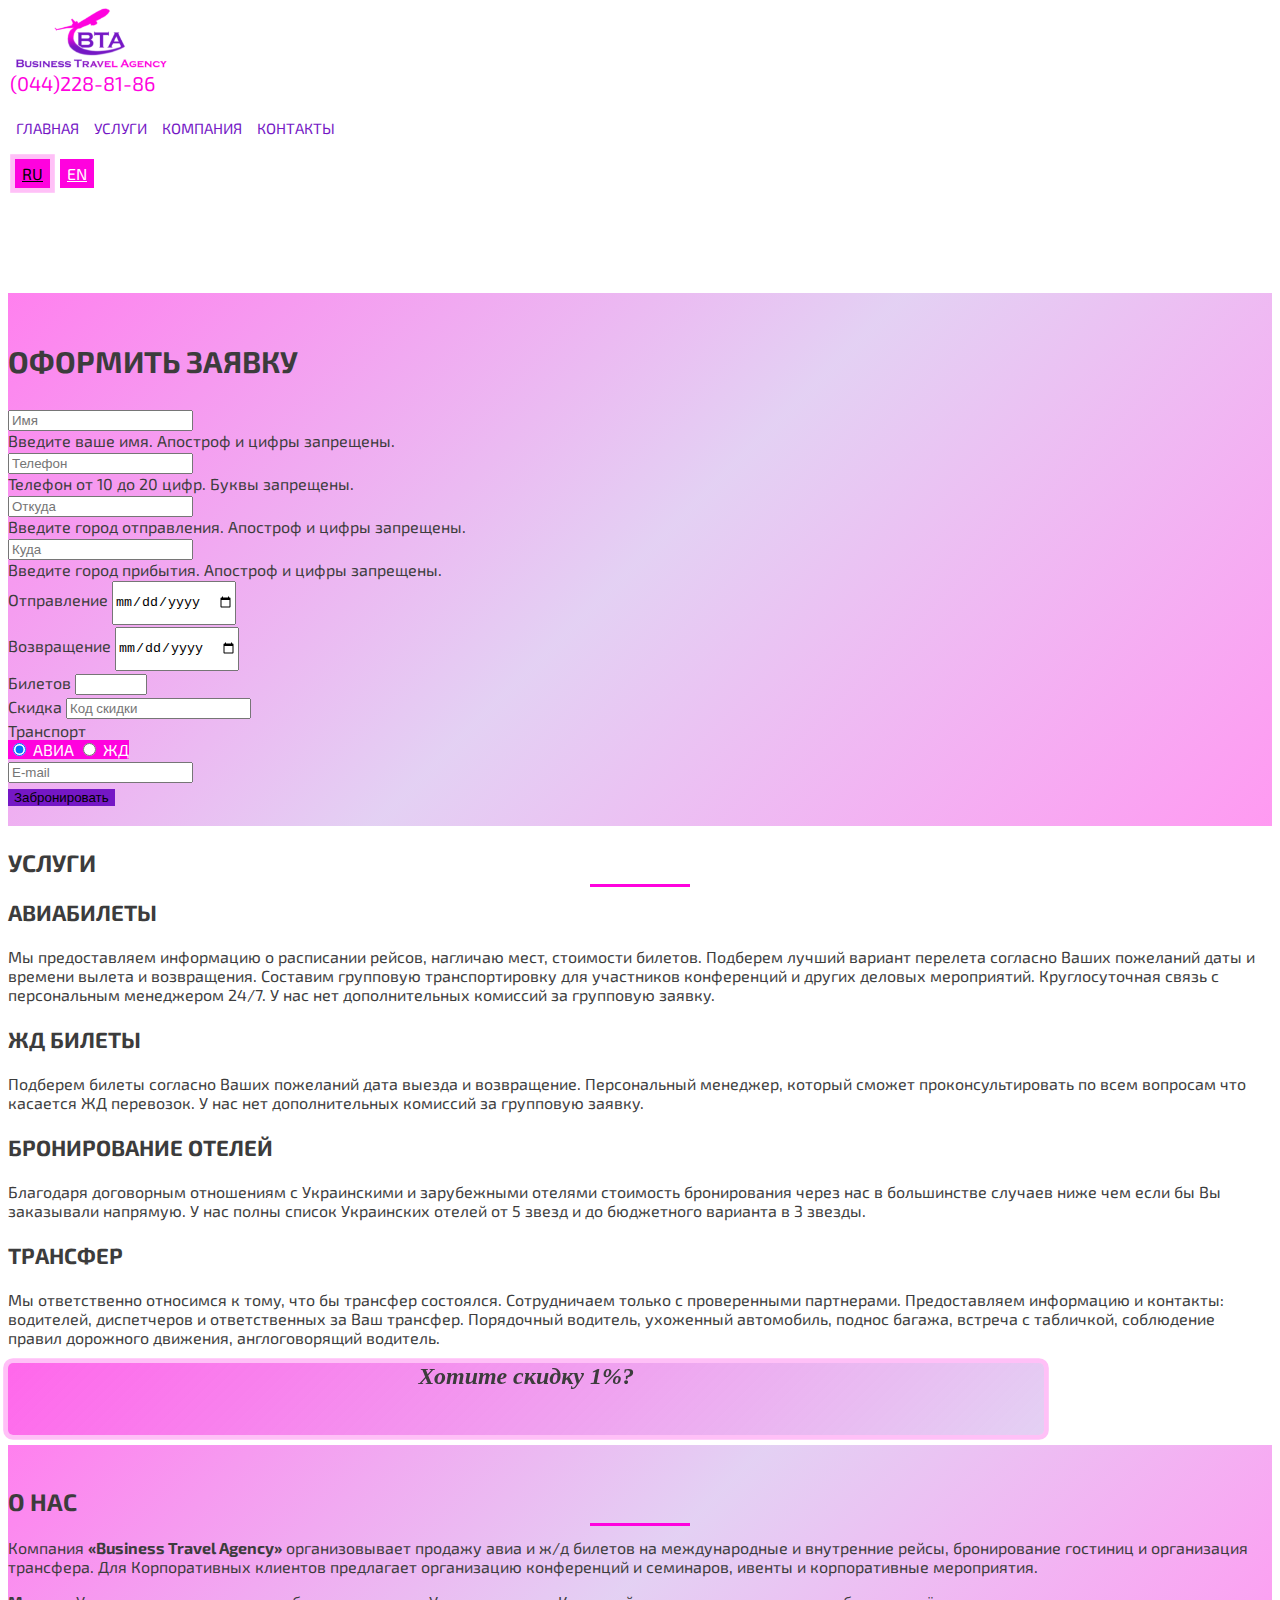
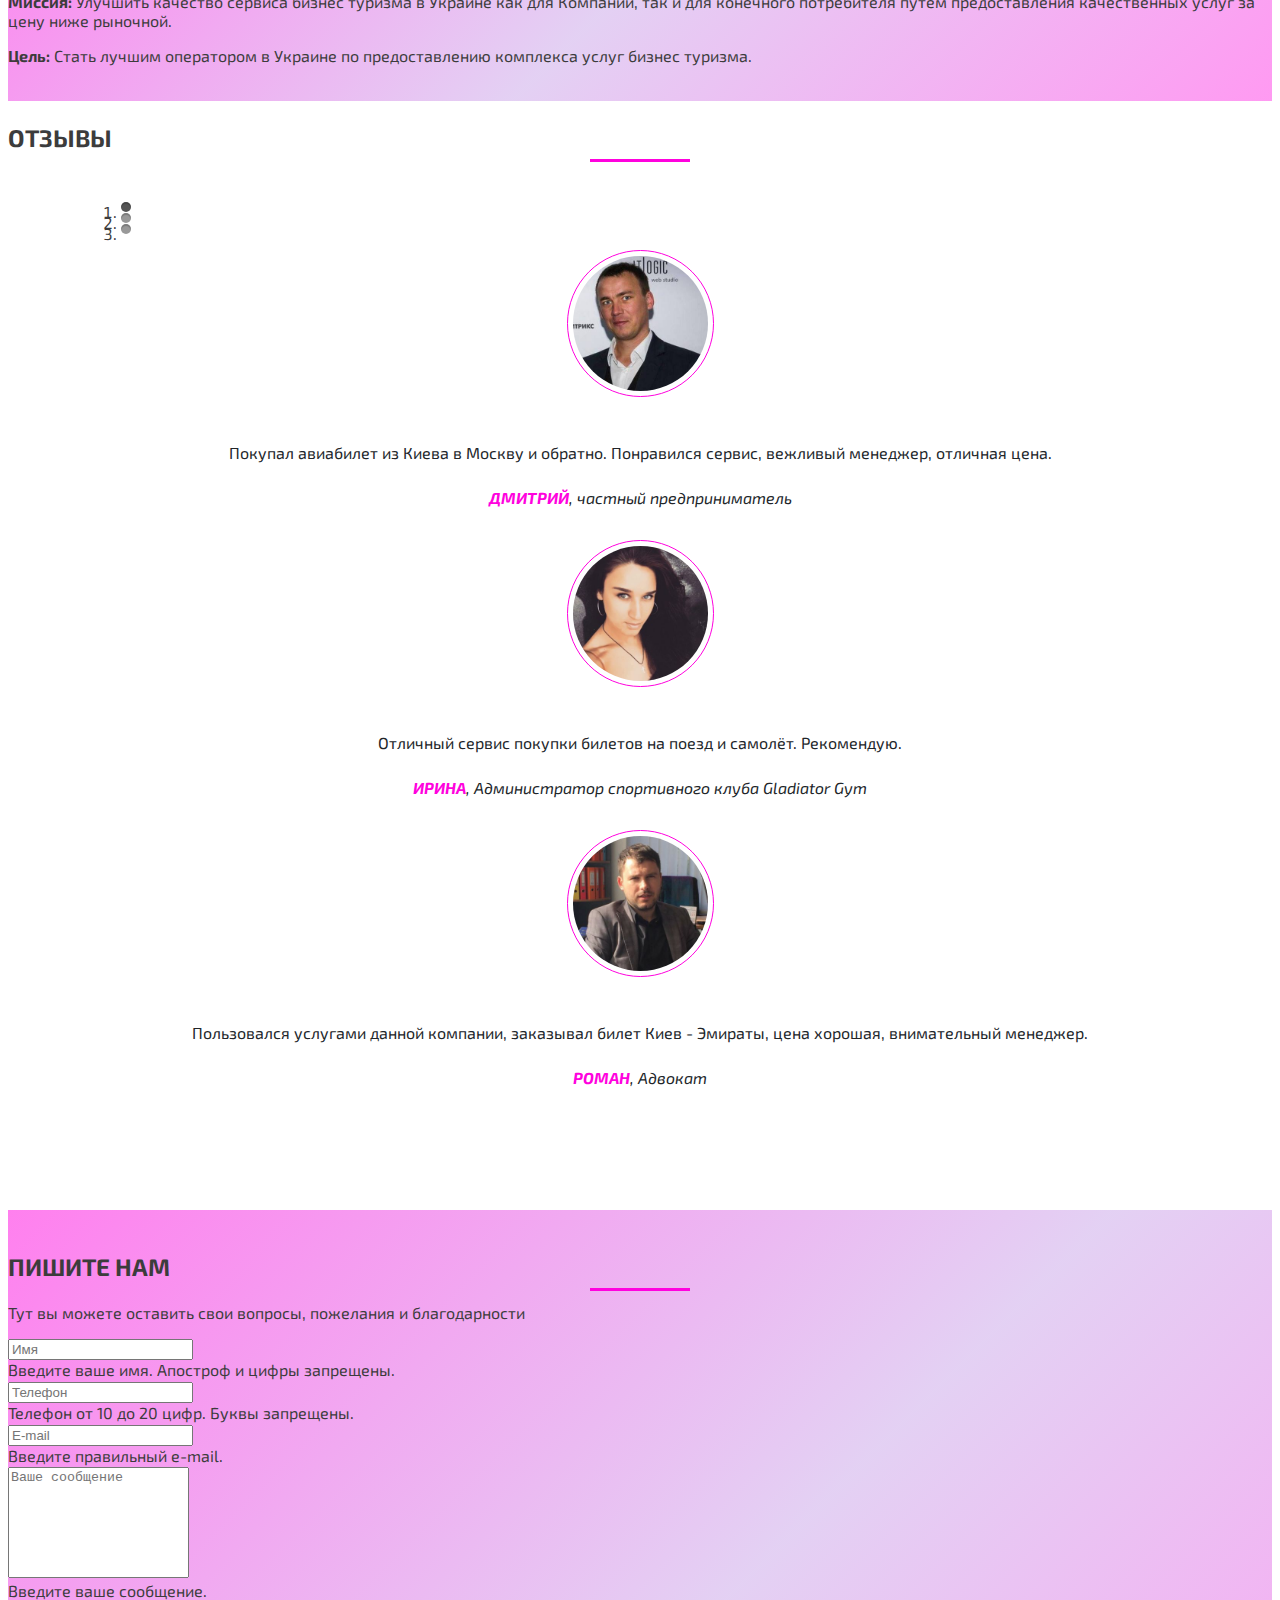
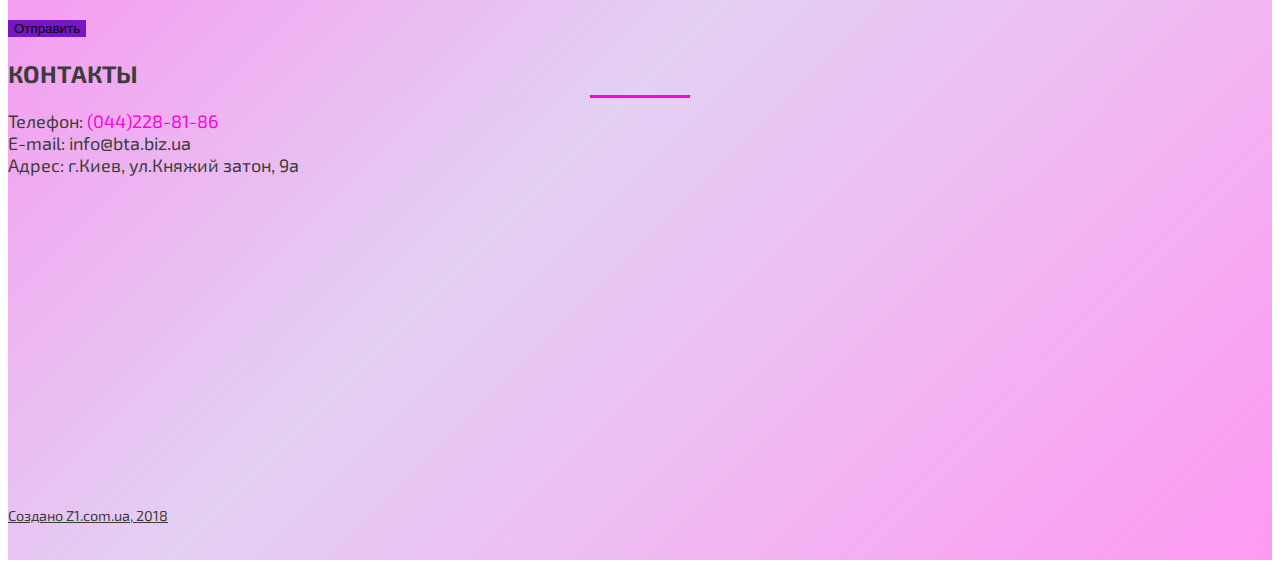
==== index.html @ 416b49e4 "initial commit" ====
<!doctype html>
<html lang="ru">

<head>
    <!-- Global site tag (gtag.js) - Google Analytics -->
    <script async src="https://www.googletagmanager.com/gtag/js?id=UA-122661130-1"></script>
    <script>
    window.dataLayer = window.dataLayer || [];

    function gtag() { dataLayer.push(arguments); }
    gtag('js', new Date());
    ga('require', 'displayfeatures');
    gtag('config', 'UA-122661130-1');
    </script>
    <!-- Required meta tags -->
    <meta charset="utf-8">
    <meta name="viewport" content="width=device-width, initial-scale=1, shrink-to-fit=no">
    <meta name="description" content="Заказ авиабылетов, ждбилеты, бизнес туризм">
    <meta name="keywords" content="билет, авиабилет, ждбилет, авиаперевозки, купить билет, билет поезд, бизнес тревел, business travel, бизнес туризм, business tourism">
    <meta name="author" content="Kordun Yuriy">
    <!-- Bootstrap CSS -->
    <link rel="stylesheet" href="https://stackpath.bootstrapcdn.com/bootstrap/4.1.1/css/bootstrap.min.css" integrity="sha384-WskhaSGFgHYWDcbwN70/dfYBj47jz9qbsMId/iRN3ewGhXQFZCSftd1LZCfmhktB" crossorigin="anonymous">
    <link rel="stylesheet" href="css/style.css">
    <title>Business Travel Agency</title>
    <!--font-awesome free CDN-->
    <link rel="stylesheet" href="https://use.fontawesome.com/releases/v5.1.0/css/all.css" integrity="sha384-lKuwvrZot6UHsBSfcMvOkWwlCMgc0TaWr+30HWe3a4ltaBwTZhyTEggF5tJv8tbt" crossorigin="anonymous">
</head>

<body>
    <nav class="navbar fixed-top navbar-expand-lg navbar-light">
        <div>
            <a class="navbar-brand" href="#"><img src="img/logotype.png" height="60" alt="BTA logo"></a>
        </div>
         <!-- <div class="d-none d-md-block d-lg-block"> -->  <!-- отображение только на больших и средних экранах -->
            <div class="header_telephone">
            <a href="tel:044-228-8186">(044)228-81-86</a>
        </div>
        <div class="collapse navbar-collapse justify-content-end" id="navbarNav">
            <menu class="menu cf">
                <li><a href="#">Главная</a></li>
                <li><a href="#features">Услуги</a></li>
                <li><a href="#aboutus">Компания</a>
                    <ul class="submenu">
                        <li><a href="#aboutus">О нас</a></li>
                        <li><a href="#testimonials">Отзывы</a></li>
                        <!--  <li><a href="#partners">Партнеры</a></li> -->
                        <li><a href="doc/bta_dogovor.pdf" target="_b">Договор</a></li>
                    </ul>
                </li>
                <li><a href="#contacts">Контакты</a></li>
            </menu>
        </div>
        <div class="language_box">
            <a class="btn language_button active" href="#">RU</a>
            <a class="btn language_button" href="en/index.html">EN</a>
        </div>
        <div>
            <button class="navbar-toggler" type="button" data-toggle="collapse" data-target="#navbarNav" aria-controls="navbarNav" aria-expanded="false" aria-label="Toggle navigation">
                <span class="navbar-toggler-icon"></span>
            </button>
        </div>
    </nav>
    <section id="undermenuplace">
    </section>
    <section id="order">
        <div class="container-fluid">
            <div class="row justify-content-center">
                <div class="col-lg-10 col-md-11 col-sm-12">
                    <h1 class="text-center">Оформить заявку</h1>
                </div>
            </div>
            <div class="row justify-content-center">
                <div class="col-md-5 col-sm-8 col-9">
                    <form id="formorder" action="/send_order.php" method="post" class="needs-validation" novalidate>
                        <div class="form-row justify-content-between">
                            <div class="form-group col-sm-6">
                                <input type="text" class="form-control" id="username" name="username" placeholder="Имя" pattern="^[a-zA-Zа-яґєіїёА-ЯЄІЇЁ\s()-]{3,35}" required>
                                <div class="invalid-feedback">
                                    Введите ваше имя. Апостроф и цифры запрещены.
                                </div>
                                <!-- Украинские,русские,английские большие и маленькие буквы, символ пробела, скобки, дефис, всего от 3-х до 35 символов. Апостроф и цифры запрещены. -->
                            </div>
                            <div class="form-group col-sm-6">
                                <input type="tel" class="form-control" id="usertelephone" name="usertelephone" placeholder="Телефон" pattern="^[0-9-+()\s]{10,20}" required>
                                <div class="invalid-feedback">
                                    Телефон от 10 до 20 цифр. Буквы запрещены.
                                </div>
                                <!-- цифры,символ пюс, дефис,скобки, пробел, всего от 10-х до 20 символов. Буквы и другие символы запрещены. 
                                        Пример граничной валидности:+ (380) 63-767-88-99 (всего 20 символов) -->
                            </div>
                        </div>
                        <div class="form-row justify-content-center">
                            <div class="form-group col-sm-6">
                                <input type="text" class="form-control" id="userfromplace" name="userfromplace" placeholder="Откуда" pattern="^[a-zA-Zа-яґєіїёА-ЯЄІЇЁ\s()-]{3,35}" required>
                                <div class="invalid-feedback">
                                    Введите город отправления. Апостроф и цифры запрещены.
                                </div>
                                <!-- Украинские,русские,английские большие и маленькие буквы, символ пробела, скобки, дефис, всего от 3-х до 35 символов. Апостроф и цифры запрещены. -->
                            </div>
                            <div class="form-group col-sm-6">
                                <input type="text" class="form-control" id="usertoplace" name="usertoplace" placeholder="Куда" pattern="^[a-zA-Zа-яґєіїёА-ЯЄІЇЁ\s()-]{3,35}" required>
                                <div class="invalid-feedback">
                                    Введите город прибытия. Апостроф и цифры запрещены.
                                </div>
                                <!-- Украинские,русские,английские большие и маленькие буквы, символ пробела, скобки, дефис, всего от 3-х до 35 символов. Апостроф и цифры запрещены. -->
                            </div>
                        </div>
                        <div class="form-row justify-content-center">
                            <div class="form-group col-sm-6">
                                <label for="departuredate">Отправление</label>
                                <input type="date" class="form-control" id="departuredate" name="departuredate" min="2018-07-01">
                            </div>
                            <div class="form-group col-sm-6">
                                <label for="returndate">Возвращение</label>
                                <input type="date" class="form-control" id="returndate" name="returndate" min="2018-07-01">
                            </div>
                        </div>
                        <div class="form-row">
                            <div class="form-group col-sm-2">
                                <label for="ticketsquantity">Билетов</label>
                                <input type="number" class="form-control" id="ticketsquantity" name="ticketsquantity" min="1" max="99">
                            </div>
                            <div class="form-group col-sm-4">
                                <label for="discountcode">Скидка</label>
                                <input type="text" class="form-control" id="discountcode" name="discountcode" placeholder="Код скидки">
                            </div>
                            <div class="form-group col-sm-4">
                                <label for="transportRadios">Транспорт</label>
                                <div class="btn-group btn-group-toggle" data-toggle="buttons">
                                    <label class="btn avia_button">
                                        <input class="form-check-input" type="radio" name="transportRadios" id="transportRadios1" value="Авиа" checked>
                                        <i class="fa fa-plane"></i> АВИА
                                    </label>
                                    <label class="btn train_button">
                                        <input class="form-check-input" type="radio" name="transportRadios" id="transportRadios2" value="ЖД">
                                        <i class="fa fa-train"></i> ЖД
                                    </label>
                                </div>
                            </div>
                        </div>
                        <div class="form-row justify-content-center">
                            <div class="form-group col-sm-6">
                                <input type="email" class="form-control" id="useremail" name="useremail" placeholder="E-mail">
                            </div>
                            <div class="form-group col-sm-6">
                            </div>
                        </div>
                        <div class="form-row justify-content-center">
                            <button type="submit" class="btn btn-primary btn-lg bta_button order_button">Забронировать</button>
                        </div>
                    </form>
                </div>
            </div>
        </div>
    </section>
    <section class="features">
        <div class="destination" id="features"></div>
        <div class="container-fluid">
            <div class="row">
                <div class="col">
                    <h2 class="text-center">Услуги</h2></div>
            </div>
            <div class="row justify-content-center text-justify">
                <div class="col-lg-5 col-md-6 col-sm-12">
                    <h3 class="text-center"><i class="fas fa-plane"></i> Авиабилеты</h3>
                    <p>Мы предоставляем информацию о расписании рейсов, нагличаю мест, стоимости билетов. Подберем лучший вариант перелета согласно Ваших пожеланий даты и времени вылета и возвращения. Составим групповую транспортировку для участников конференций и других деловых мероприятий. Круглосуточная связь с персональным менеджером 24/7. У нас нет дополнительных комиссий за групповую заявку.
                    </p>
                </div>
                <div class="col-lg-5 col-md-6 col-sm-12">
                    <h3 class="text-center"> <i class="fas fa-train"></i> ЖД билеты</h3>
                    <p>Подберем билеты согласно Ваших пожеланий дата выезда и возвращение. Персональный менеджер, который сможет проконсультировать по всем вопросам что касается ЖД перевозок. У нас нет дополнительных комиссий за групповую заявку.
                    </p>
                </div>
                <div class="col-lg-5 col-md-6 col-sm-12">
                    <h3 class="text-center"><i class="fas fa-hotel"></i> Бронирование отелей</h3>
                    <p>Благодаря договорным отношениям с Украинскими и зарубежными отелями стоимость бронирования через нас в большинстве случаев ниже чем если бы Вы заказывали напрямую. У нас полны список Украинских отелей от 5 звезд и до бюджетного варианта в 3 звезды.
                    </p>
                </div>
                <div class="col-lg-5 col-md-6 col-sm-12">
                    <h3 class="text-center"><i class="fas fa-car"></i> Трансфер</h3>
                    <p>Мы ответственно относимся к тому, что бы трансфер состоялся. Сотрудничаем только с проверенными партнерами. Предоставляем информацию и контакты: водителей, диспетчеров и ответственных за Ваш трансфер. Порядочный водитель, ухоженный автомобиль, поднос багажа, встреча с табличкой, соблюдение правил дорожного движения, англоговорящий водитель.
                    </p>
                </div>
            </div>
        </div>
    </section>
    <section class="container-fluid discount">
        <div class="row justify-content-center">
            <div class="flip-container" ontouchstart="this.classList.toggle('hover');">
                <div class="flipper">
                    <div class="front">
                        <div>Хотите скидку 1%?</div>
                    </div>
                    <div class="back">
                        <div>Введите код Rg8\D@otS14</div>
                    </div>
                    <div class="clear"></div>
                </div>
            </div>
        </div>
    </section>
    <section class="aboutus">
        <div class="destination" id="aboutus"></div>
        <div class="container-fluid">
            <div class="row">
                <div class="col">
                    <h2 class="text-center">О нас</h2></div>
            </div>
            <div class="row justify-content-center text-justify">
                <div class="col-sm-11">
                    <p>Компания <strong>«Business Travel Agency»</strong> организовывает продажу авиа и ж/д билетов на международные и внутренние рейсы, бронирование гостиниц и организация трансфера. Для Корпоративных клиентов предлагает организацию конференций и семинаров, ивенты и корпоративные мероприятия.</p>
                    <p><strong>Миссия:</strong> Улучшить качество сервиса бизнес туризма в Украине как для Компаний, так и для конечного потребителя путём предоставления качественных услуг за цену ниже рыночной.</p>
                    <p><strong>Цель:</strong> Стать лучшим оператором в Украине по предоставлению комплекса услуг бизнес туризма.</p>
                </div>
            </div>
        </div>
    </section>
    <section class="testimonials">
        <div class="destination" id="testimonials"></div>
        <div class="container-fluid">
            <div class="row">
                <div class="col-md-8 col-center m-auto">
                    <h2 class="text-center">Отзывы</h2>
                    <div id="myCarousel" class="carousel slide" data-ride="carousel">
                        <!-- Carousel indicators -->
                        <ol class="carousel-indicators">
                            <li data-target="#myCarousel" data-slide-to="0" class="active"></li>
                            <li data-target="#myCarousel" data-slide-to="1"></li>
                            <li data-target="#myCarousel" data-slide-to="2"></li>
                        </ol>
                        <!-- Wrapper for carousel items -->
                        <div class="carousel-inner">
                            <div class="item carousel-item active">
                                <div class="img-box"><img src="img/client1.jpg" alt=""></div>
                                <p class="testimonial">Покупал авиабилет из Киева в Москву и обратно. Понравился сервис, вежливый менеджер, отличная цена.</p>
                                <p class="overview"><b>Дмитрий</b>, частный предприниматель</p>
                            </div>
                            <div class="item carousel-item">
                                <div class="img-box"><img src="img/client2.jpg" alt=""></div>
                                <p class="testimonial">Отличный сервис покупки билетов на поезд и самолёт. Рекомендую.</p>
                                <p class="overview"><b>Ирина</b>, Администратор спортивного клуба Gladiator Gym</p>
                            </div>
                            <div class="item carousel-item">
                                <div class="img-box"><img src="img/client3.jpg" alt=""></div>
                                <p class="testimonial">Пользовался услугами данной компании, заказывал билет Киев - Эмираты, цена хорошая, внимательный менеджер.</p>
                                <p class="overview"><b>Роман</b>, Адвокат</p>
                            </div>
                        </div>
                        <!-- Carousel controls -->
                        <a class="carousel-control left carousel-control-prev" href="#myCarousel" data-slide="prev">
                    <i class="fa fa-angle-left"></i>
                </a>
                        <a class="carousel-control right carousel-control-next" href="#myCarousel" data-slide="next">
                    <i class="fa fa-angle-right"></i>
                </a>
                    </div>
                </div>
            </div>
        </div>
    </section>
    <section class="partners">
        <div class="destination" id="partners"></div>
        <div class="container-fluid">
            <div class="row">
                <div class="col">
                    <!--<h2 class="text-center">Наши партнеры</h2></div>
            </div>
            <div class="row justify-content-center">
                <div class="col-sm-3 col-6 partners_item">
                    <a href="#"><img class="mx-auto d-block" src="img/logotype.png" height="60" alt="BTA logo"></a>
                </div>
                <div class="col-sm-3 col-6 partners_item">
                    <a href="#"><img class="mx-auto d-block" src="img/logotype.png" height="60" alt="BTA logo"></a>
                </div>
                <div class="col-sm-3 col-6 partners_item">
                    <a href="#"><img class="mx-auto d-block" src="img/logotype.png" height="60" alt="BTA logo"></a>
                </div>
                <div class="col-sm-3 col-6 partners_item">
                    <a href="#"><img class="mx-auto d-block" src="img/logotype.png" height="60" alt="BTA logo"></a>
                </div>-->
                </div>
            </div>
    </section>
    <section class="contacts">
        <div class="destination" id="contacts"></div>
        <div class="container-fluid">
            <div class="row">
                <div class="col-md-6 text-center">
                    <h2>Пишите нам</h2>
                    <p>Тут вы можете оставить свои вопросы, пожелания и благодарности</p>
                    <form id="formblabla" action="/send_blabla.php" method="post" class="needs-validation" novalidate>
                        <div class="form-row justify-content-center">
                            <div class="form-group col-sm-8">
                                <!-- <label for="usernameblabla">Ваше имя</label> -->
                                <input type="text" class="form-control" id="usernameblabla" name="usernameblabla" placeholder="Имя" pattern="^[a-zA-Zа-яґєіїёА-ЯЄІЇЁ\s()-]{3,35}" required>
                                <div class="invalid-feedback">
                                    Введите ваше имя. Апостроф и цифры запрещены.
                                </div>
                                <!-- Украинские,русские,английские большие и маленькие буквы, символ пробела, скобки, дефис, всего от 3-х до 35 символов. Апостроф и цифры запрещены. -->
                            </div>
                            <div class="form-group col-sm-8">
                                <!-- <label for="usertelephone">Телефон</label> -->
                                <input type="tel" class="form-control" id="usertelblabla" name="usertelblabla" placeholder="Телефон" pattern="^[0-9-+()\s]{10,20}" required>
                                <div class="invalid-feedback">
                                    Телефон от 10 до 20 цифр. Буквы запрещены.
                                </div>
                                <!-- цифры,символ пюс, дефис,скобки, пробел, всего от 10-х до 20 символов. Буквы и другие символы запрещены. 
                                        Пример граничной валидности:+ (380) 63-767-88-99 (всего 20 символов) -->
                            </div>
                            <div class="form-group col-sm-8">
                                <input type="email" class="form-control" id="useremailblabla" name="useremailblabla" placeholder="E-mail" required>
                                <div class="invalid-feedback">
                                    Введите правильный e-mail.
                                </div>
                            </div>
                            <div class="form-group col-sm-8">
                                <div class="form-row justify-content-center">
                                    <textarea class="form-control" name="textblabla" id="textblabla" rows="7" maxlength="1000" placeholder="Ваше сообщение" required></textarea>
                                    <div class="invalid-feedback">
                                        Введите ваше сообщение.
                                    </div>
                                </div>
                            </div>
                        </div>
                        <div class="form-row justify-content-center">
                            <button type="submit" class="btn btn-primary btn-lg bta_button button_blabla">Отправить</button>
                        </div>
                    </form>
                </div>
                <div class="col-md-6">
                    <h2 class="text-center">Контакты</h2>
                    <div class="row">
                        <div class="col-sm-11 contact_block">
                            <p><i class="fas fa-phone"></i> Телефон: <a href="tel:044-228-8186">(044)228-81-86</a></p>
                            <p><i class="fas fa-envelope"></i> E-mail: info@bta.biz.ua</p>
                            <p><i class="fas fa-map-marker-alt"></i> Адрес: г.Киев, ул.Княжий затон, 9а</p>
                        </div>
                        <div class="col-sm-11 social_block">
                            <a href="https://www.facebook.com/groups/1965556380121019/" target="_b">
                                    <i class="fab fa-facebook-square fa-lg"></i></a>
                            <a href="https://twitter.com/BTA_biz_ua" target="_b">
                                    <i class="fab fa-twitter fa-lg"></i></a>
                            <a href="https://vk.com" target="_b">
                                    <i class="fab fa-vk fa-lg"></i></a>
                            <a href="https://www.instagram.com/businesstravelagency_ua/" target="_b">
                                    <i class="fab fa-instagram fa-lg"></i></a>
                            <a href="https://www.linkedin.com/company/business-travel-agency-ua/" target="_b">
                                    <i class="fab fa-linkedin fa-lg"></i></a>
                        </div>
                    </div>
                    <div class="row map_block justify-content-center">
                        <iframe width="96%" height="300" frameborder="0" scrolling="no" marginheight="0" marginwidth="0" src="https://www.google.com/maps/embed?pb=!1m18!1m12!1m3!1d2543.0909340441754!2d30.62285431572956!3d50.402142879468705!2m3!1f0!2f0!3f0!3m2!1i1024!2i768!4f13.1!3m3!1m2!1s0x40d4c53960b12e39%3A0xdc159514e2d0131c!2sBTA.biz.ua!5e0!3m2!1sru!2sua!4v1530439542046"></iframe>
                    </div>
                </div>
            </div>
            <div class="row justify-content-center copyright_row">
                <p><a class="copyright_a" href="https://z1.com.ua" target="_b">Создано Z1.com.ua, 2018</a></p>
            </div>
        </div>
    </section>
    <script>
    // JavaScript for disabling form submissions if there are invalid fields
    (function() {
        'use strict';
        window.addEventListener('load', function() {
            // Fetch all the forms we want to apply custom Bootstrap validation styles to
            var forms = document.getElementsByClassName('needs-validation');
            // Loop over them and prevent submission
            var validation = Array.prototype.filter.call(forms, function(form) {
                form.addEventListener('submit', function(event) {
                    if (form.checkValidity() === false) {
                        event.preventDefault();
                        event.stopPropagation();
                    }
                    form.classList.add('was-validated');
                }, false);
            });
        }, false);
    })();
    </script>
    <!-- jQuery first, then Popper.js, then Bootstrap JS -->
    <script src="https://code.jquery.com/jquery-3.3.1.slim.min.js" integrity="sha384-q8i/X+965DzO0rT7abK41JStQIAqVgRVzpbzo5smXKp4YfRvH+8abtTE1Pi6jizo" crossorigin="anonymous"></script>
    <script src="https://cdnjs.cloudflare.com/ajax/libs/popper.js/1.14.3/umd/popper.min.js" integrity="sha384-ZMP7rVo3mIykV+2+9J3UJ46jBk0WLaUAdn689aCwoqbBJiSnjAK/l8WvCWPIPm49" crossorigin="anonymous"></script>
    <script src="https://stackpath.bootstrapcdn.com/bootstrap/4.1.1/js/bootstrap.min.js" integrity="sha384-smHYKdLADwkXOn1EmN1qk/HfnUcbVRZyYmZ4qpPea6sjB/pTJ0euyQp0Mk8ck+5T" crossorigin="anonymous"></script>
</body>

</html>
---- css/style.css ----
@import url('https://fonts.googleapis.com/css?family=Exo+2');
body {
    font-family: 'Exo 2', sans-serif;
    color: rgb(60, 60, 60);
    font-size: 16px;
}

h1 {
    font-size: 30px;
    text-transform: uppercase;
    font-weight: bold;
    position: relative;
    margin: 30px 0px;
}

h2 {
    font-size: 24px;
    text-transform: uppercase;
    font-weight: bold;
    position: relative;
    margin: 22px 0px;
}

h2::after {
    content: "";
    width: 100px;
    position: absolute;
    margin: 0 auto;
    height: 3px;
    background: #ff02de;
    left: 0;
    right: 0;
    bottom: -10px;
}

h3 {
    font-size: 22px;
    text-transform: uppercase;
    margin-bottom: 22px;
}



/*Start Чуть сдвинуть*/

.form-group>label {
    padding-top: 0px;
    margin: 0px;
}

.form-group {
    margin: 2px 0px;
}


/*End Чуть сдвинуть*/


/*Start Чуть раздвинуть*/

.order_button {
    margin-top: 4px;
}


/*End Чуть раздвинуть*/

#ticketsquantity {
    max-width: 4rem;
    min-width: 4rem;
}

#undermenuplace {
    margin-top: 86px;
}

#order,
.aboutus,
.contacts {
    background: linear-gradient(135deg, rgba(255, 2, 222, 0.5), rgba(117, 23, 197, 0.2), rgba(255, 2, 222, 0.4));
    padding: 20px 0px;
}

.partners {
    padding: 20px 0px;
}

.partners_item {
    margin: 20px 0px;
}

#success {
    padding: 50px 0px;
}


.contact_block,
.social_block {
    font-size: 1.125rem;
}

.map_block {
    padding-top: 10px;
}


/*START copyright*/

.copyright_row {
    margin-top: 15px;
}

.copyright_a {
    color: rgb(60, 60, 60);
    font-size: 0.9rem;
}

.copyright_a:hover {
    color: rgb(117, 23, 197);
    font-size: 0.9rem;
    text-decoration: none;
}


/*END copyright*/


/*START social_block*/

.social_block>a {
    color: rgb(60, 60, 60);
}

.social_block>a:hover {
    color: rgb(255, 255, 255);
}


/*END social_block*/


/*START contact_block*/

.contact_block>p {
    margin: 0px;
    padding: 0px;
}


/*END contact_block*/


/* Start отключение изменения размера textarea*/

#textblabla {
    resize: none;
    max-width: 98%;
}


/* End отключение изменения размера textarea*/


/* Start отключение стрелочек в Datepicker*/

input[type="date"]::-webkit-inner-spin-button {
    display: none;
}


/* End отключение стрелочек в Datepicker*/


/*Start видимость на IOS Datepicker*/

input[type="date"] {
    min-height: 2.5rem;
}


/* End видимость на IOS Datepicker*/


/*Start Testimonials*/

.col-center {
    margin: 0 auto;
    float: none !important;
}

.carousel {
    margin: 50px auto;
    padding: 0 70px;
}

.carousel .item {
    color: #212529;
    font-size: 16px;
    text-align: center;
    overflow: hidden;
    min-height: 290px;
}

.carousel .item .img-box {
    width: 135px;
    height: 135px;
    margin: 0 auto;
    padding: 5px;
    border: 1px solid #ff02de;
    border-radius: 50%;
}

.carousel .img-box img {
    width: 100%;
    height: 100%;
    display: block;
    border-radius: 50%;
}

.carousel .testimonial {
    padding: 30px 0 10px;
}

.carousel .overview {
    font-style: italic;
}

.carousel .overview b {
    text-transform: uppercase;
    color: #ff02de;
}

.carousel .carousel-control {
    width: 40px;
    height: 40px;
    margin-top: -20px;
    top: 50%;
    background: none;
}

.carousel-control i {
    font-size: 68px;
    line-height: 42px;
    position: absolute;
    display: inline-block;
    color: rgba(0, 0, 0, 0.8);
    text-shadow: 0 3px 3px #ff02de, 0 0 0 #000;
}

.carousel .carousel-indicators {
    bottom: -40px;
}

.carousel-indicators li,
.carousel-indicators li.active {
    width: 10px;
    height: 10px;
    margin: 1px 3px;
    border-radius: 50%;
}

.carousel-indicators li {
    background: #999;
    border-color: transparent;
    box-shadow: inset 0 2px 1px rgba(0, 0, 0, 0.2);
}

.carousel-indicators li.active {
    background: #555;
    box-shadow: inset 0 2px 1px rgba(0, 0, 0, 0.2);
}


/*END Testimonials*/


/*START bta_button*/

.bta_button {
    background-color: rgba(117, 23, 197, 1);
    border: white;
}

.bta_button:hover {
    background-color: rgba(117, 23, 197, 0.7);
    border: white;
}

.button_blabla {
    margin-top: 18px;
}

.train_button,
.avia_button {
    background-color: rgba(255, 2, 222, 1);
    color: white;
}

.train_button:hover,
.avia_button:hover {
    background-color: rgba(255, 2, 222, 0.5);
}

.train_button.active,
.avia_button.active {
    box-shadow: 0 0 0 0.3rem rgba(255, 2, 222, 0.25);
    color: black;
}


/*END bta_button*/


/* Start navbar */

.navbar {
    padding: 0;
    background-color: white;
}

.navbar-brand {
    padding-left: .5rem;
}

.header_telephone {
    font-size: 1.25rem;
    margin: 0 .125rem;
}

.header_telephone a,
.contact_block a {
    text-decoration: none;
    color: rgba(255, 2, 222, 1);
}

.header_telephone a:hover,
.contact_block a:hover {
    color: rgba(117, 23, 197, 1);
}


.navbar-toggler {
    margin: .25rem .25rem;
    padding: 0;
    border: none;
}


/* END navbar */


/* Start language_box */

.language_box {
    padding: .25rem .25rem;
}

.language_button {
    background-color: rgba(255, 2, 222, 1);
    color: #ffffff;
    margin: 0 3px;
    padding: 5px 7px;
}

.language_button:hover,
.language_button.active:hover {
    background-color: rgba(255, 2, 222, 0.5);
    color: #ffffff;
    text-decoration: none;
}

.language_button.active {
    box-shadow: 0 0 0 0.3rem rgba(255, 2, 222, 0.25);
    color: black;
}


/* END language_box */


/* START Menu */

.cf:before,
.cf:after {
    content: " ";
    display: table;
}

.cf:after {
    clear: both;
}

.cf {
    *zoom: 1;
}

.menu {
    list-style: none;
    width: 50%;
    width: -moz-fit-content;
    width: -webkit-fit-content;
    width: fit-content;
    padding: 0;
}

.menu>li {
    background: rgba(255, 255, 255, 0.2);
    float: left;
    position: relative;
    -webkit-transform: skewX(25deg);
}

.menu a {
    display: block;
    color: rgba(117, 23, 197, 1) !important;
    text-transform: uppercase;
    text-decoration: none;
    font-size: 15px;
}

.menu a:hover {
    color: #fff !important;
    font-weight: 900;
}

.menu li:hover {
    background: rgba(255, 2, 222, 1);
}


.menu>li>a {
    -webkit-transform: skewX(-25deg);
    padding: 0.5em 0.5em;
}


/* Dropdown */

.submenu {
    position: absolute;
    width: 140px;
    left: 50%;
    margin-left: -100px;
    -webkit-transform: skewX(-25deg);
    -webkit-transform-origin: left top;
}

.submenu li {
    background-color: rgba(255, 2, 222, 1);
    position: relative;
    overflow: hidden;
}

.submenu>li>a {
    padding: 0.5em 0.5em;
}

.submenu>li::after {
    content: '';
    position: absolute;
    top: -125%;
    height: 100%;
    width: 100%;
    box-shadow: 0 0 50px rgba(0, 0, 0, .9);
}


/* Odd stuff */

.submenu>li:nth-child(odd) {
    -webkit-transform: skewX(-25deg) translateX(0);
}

.submenu>li:nth-child(odd)>a {
    -webkit-transform: skewX(25deg);
}

.submenu>li:nth-child(odd)::after {
    right: -50%;
    -webkit-transform: skewX(-25deg) rotate(3deg);
}


/* Even stuff */

.submenu>li:nth-child(even) {
    -webkit-transform: skewX(25deg) translateX(0);
}

.submenu>li:nth-child(even)>a {
    -webkit-transform: skewX(-25deg);
}

.submenu>li:nth-child(even)::after {
    left: -50%;
    -webkit-transform: skewX(25deg) rotate(3deg);
}


/* Show dropdown */

.submenu,
.submenu li {
    opacity: 0;
    visibility: hidden;
}

.submenu li {
    transition: .2s ease -webkit-transform;
}

.menu>li:hover .submenu,
.menu>li:hover .submenu li {
    opacity: 1;
    visibility: visible;
}

.menu>li:hover .submenu li:nth-child(even) {
    -webkit-transform: skewX(25deg) translateX(15px);
}

.menu>li:hover .submenu li:nth-child(odd) {
    -webkit-transform: skewX(-25deg) translateX(-15px);
}


/* END Menu */


/* Start Anchor destination */

.destination {
    position: absolute;
    z-index: -1;
    left: 0;
    margin-top: -86px;
}


/* END Anchor destination */


/* Start flipper */

.flip-container {
    -webkit-perspective: 1000px;
    perspective: 1000px;
    width: 82%;
    height: 72px;
    margin-bottom: 10px;
    border-radius: 5px;
    box-shadow: 0 0 0 0.3rem rgba(255, 2, 222, 0.25);
}

.flipper {
    transition: 1s;
    -webkit-transform-style: preserve-3d;
    transform-style: preserve-3d;
    position: relative;

}

.front,
.back {
    width: 100%;
    height: 72px;
    position: absolute;
    left: 0;
    top: 0;
    -webkit-backface-visibility: hidden;
    backface-visibility: hidden;
	
    color: rgb(60, 60, 60);
    font-weight: bold;
    font-style: italic;
    font-size: 1.5em;
    text-align: center;
    font-family: serif;
    border-radius: 5px;

}

.back {

    -webkit-transform: rotateY(180deg);
    -moz-transform: rotateY(180deg);
    -ms-transform: rotateY(180deg);
    transform: rotateY(180deg);
    background: rgba(173, 255, 0, 1);
}

.front {
    background: linear-gradient(135deg, rgba(255, 2, 222, 0.6), rgba(117, 23, 197, 0.2));
}

.flip-container:hover .flipper,
.flip-container.hover .flipper {

    -webkit-transform: rotateY(-180deg);
    -moz-transform: rotateY(-180deg);
    -ms-transform: rotateY(-180deg);
    transform: rotateY(-180deg);
}

.clear {
    clear: both;
    line-height: 0;
    font-size: 0;
    display: block;
}

/* End flipper */
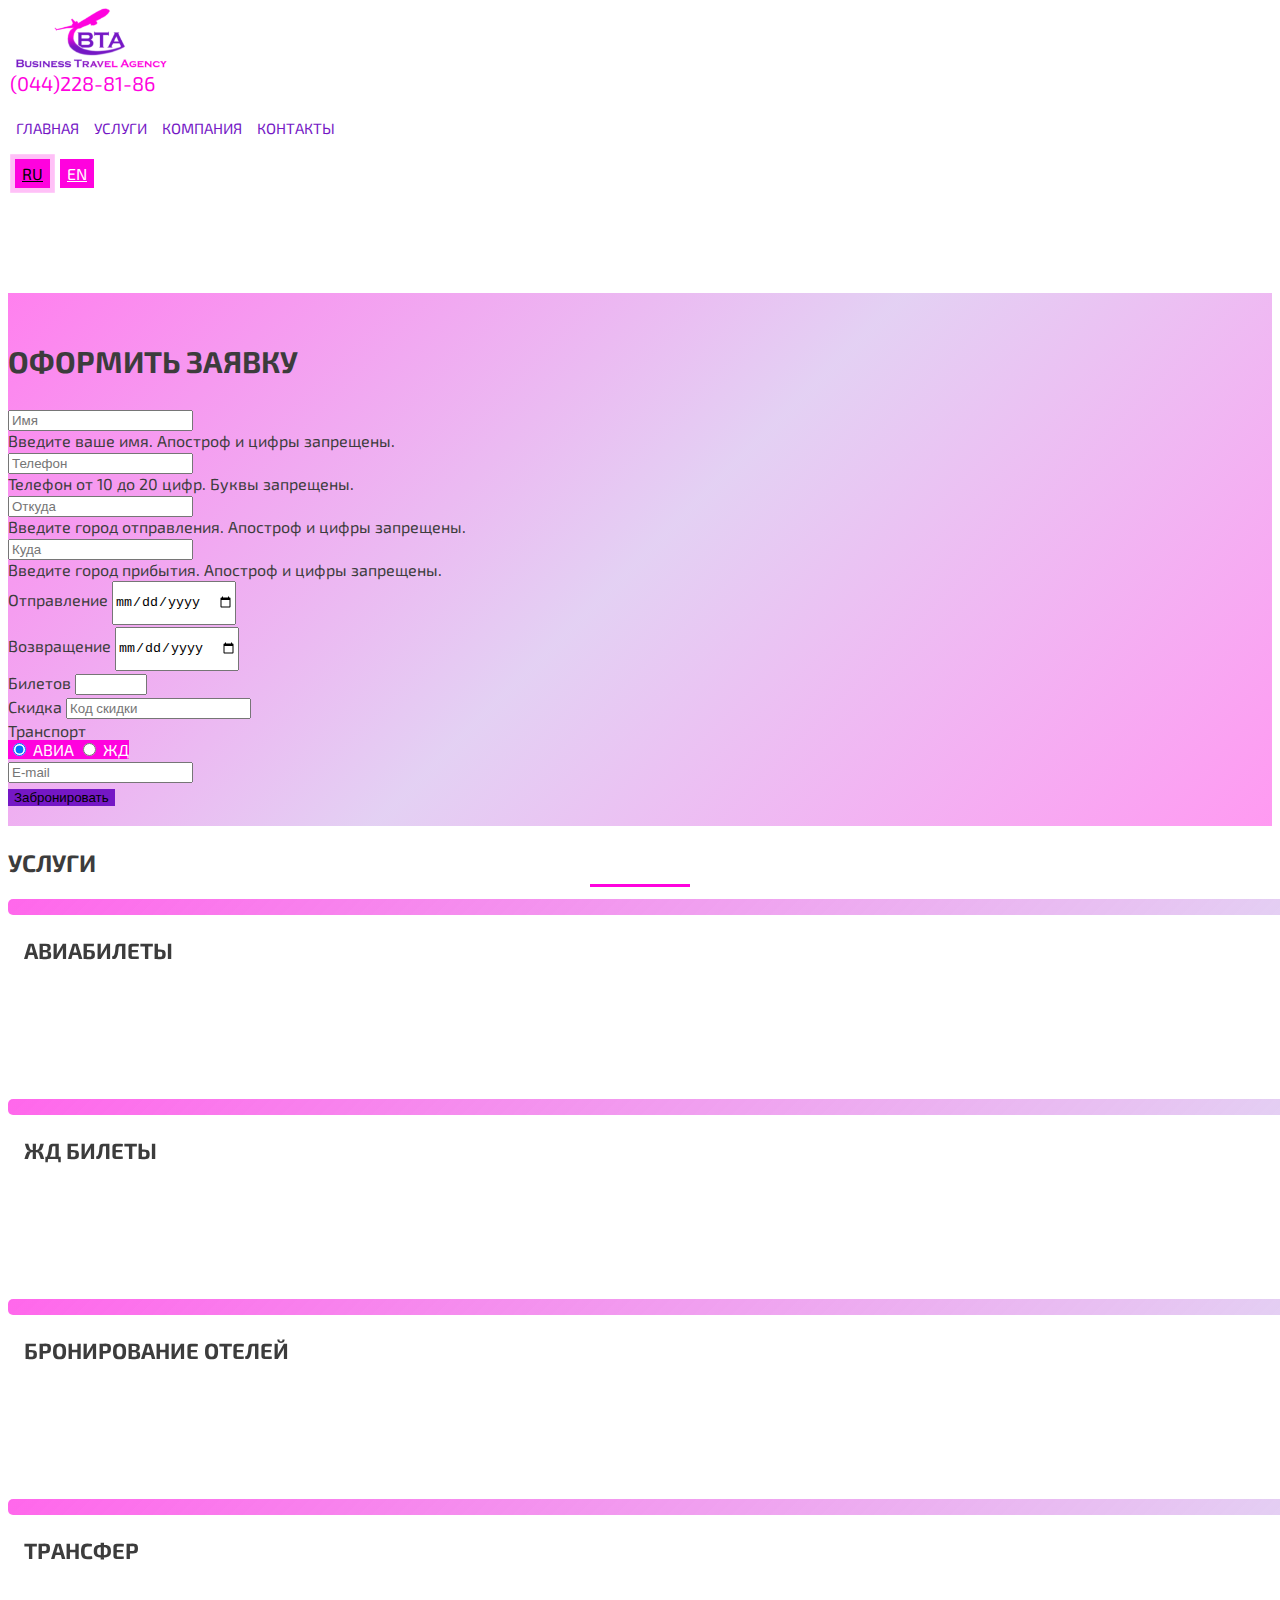
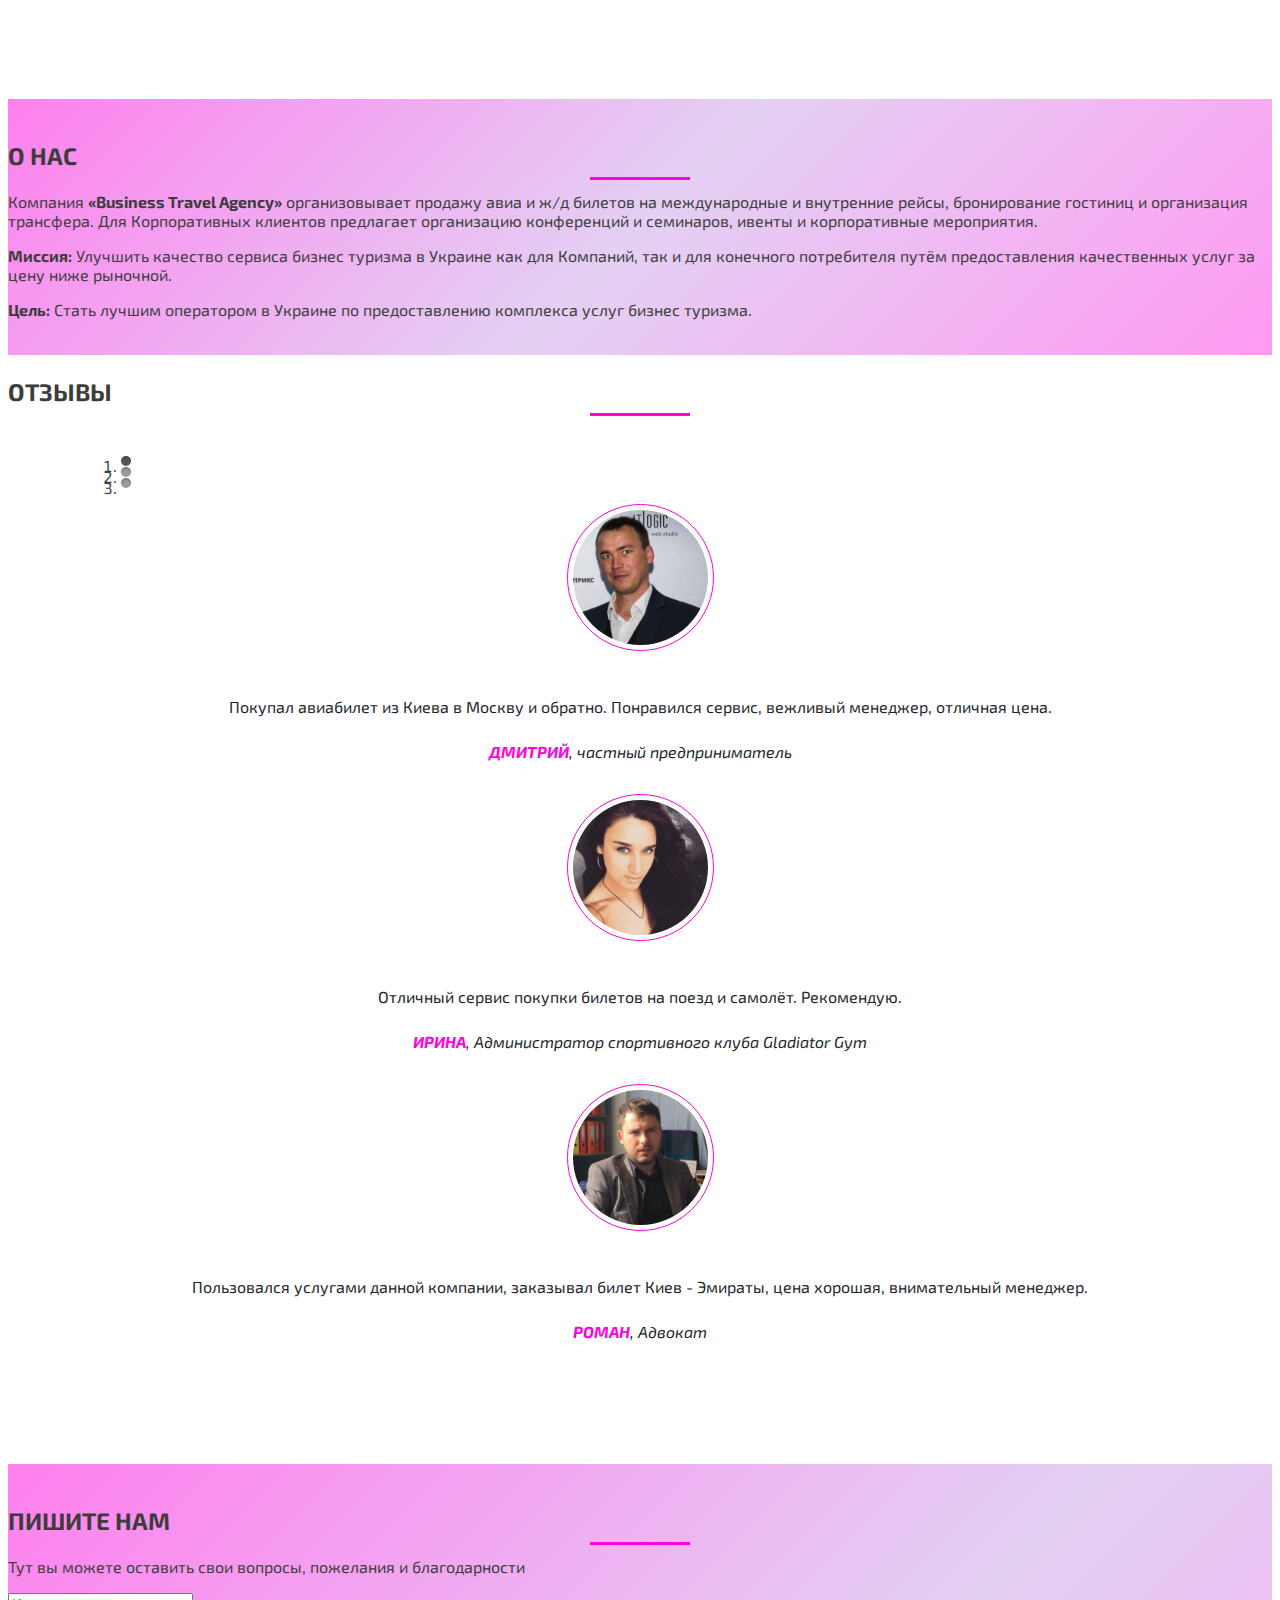
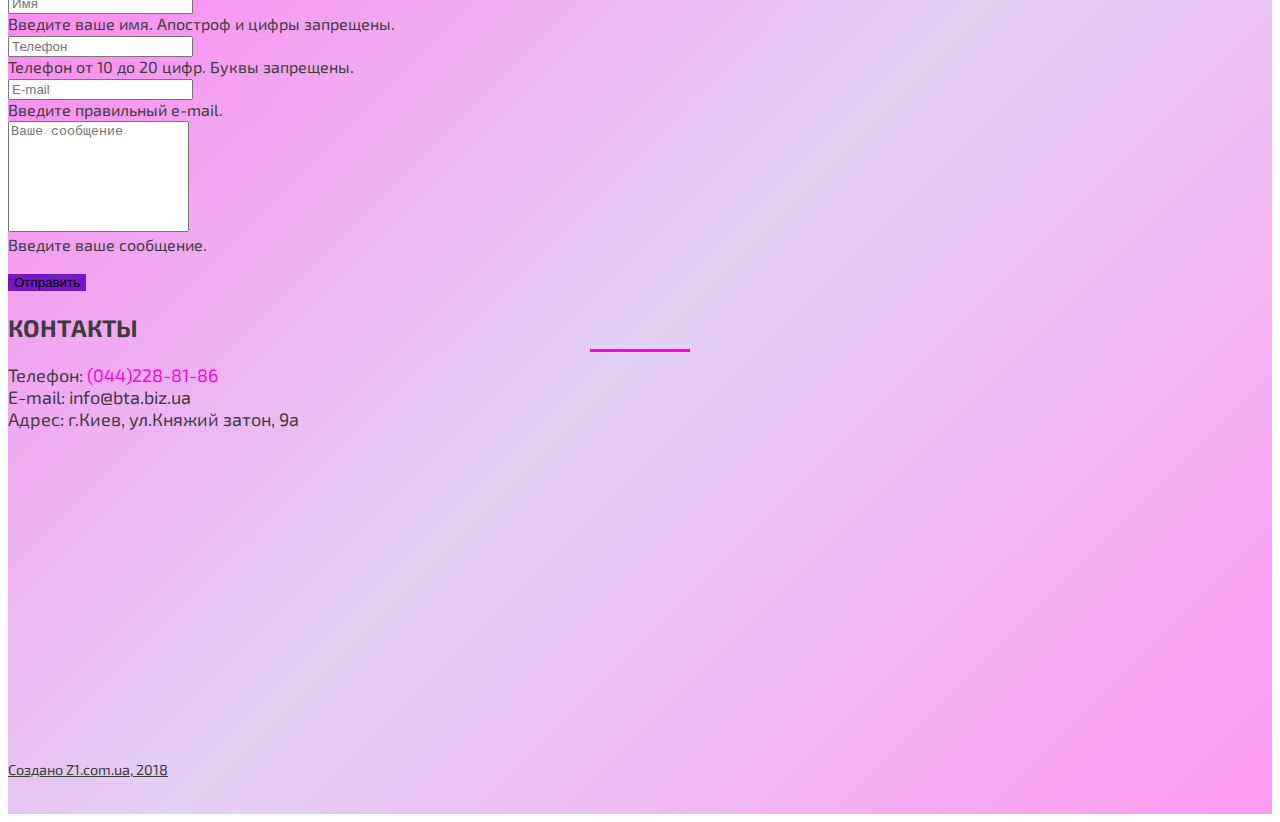
==== commit 6f8dc8c2: "animation features blocks" ====
--- a/index.html
+++ b/index.html
@@ -31,8 +31,9 @@
         <div>
             <a class="navbar-brand" href="#"><img src="img/logotype.png" height="60" alt="BTA logo"></a>
         </div>
-         <!-- <div class="d-none d-md-block d-lg-block"> -->  <!-- отображение только на больших и средних экранах -->
-            <div class="header_telephone">
+        <!-- <div class="d-none d-md-block d-lg-block"> -->
+        <!-- отображение только на больших и средних экранах -->
+        <div class="header_telephone">
             <a href="tel:044-228-8186">(044)228-81-86</a>
         </div>
         <div class="collapse navbar-collapse justify-content-end" id="navbarNav">
@@ -158,43 +159,70 @@
         <div class="container-fluid">
             <div class="row">
                 <div class="col">
-                    <h2 class="text-center">Услуги</h2></div>
+                    <h2 class="text-center">Услуги</h2>
+                </div>
             </div>
             <div class="row justify-content-center text-justify">
-                <div class="col-lg-5 col-md-6 col-sm-12">
-                    <h3 class="text-center"><i class="fas fa-plane"></i> Авиабилеты</h3>
-                    <p>Мы предоставляем информацию о расписании рейсов, нагличаю мест, стоимости билетов. Подберем лучший вариант перелета согласно Ваших пожеланий даты и времени вылета и возвращения. Составим групповую транспортировку для участников конференций и других деловых мероприятий. Круглосуточная связь с персональным менеджером 24/7. У нас нет дополнительных комиссий за групповую заявку.
-                    </p>
-                </div>
-                <div class="col-lg-5 col-md-6 col-sm-12">
-                    <h3 class="text-center"> <i class="fas fa-train"></i> ЖД билеты</h3>
-                    <p>Подберем билеты согласно Ваших пожеланий дата выезда и возвращение. Персональный менеджер, который сможет проконсультировать по всем вопросам что касается ЖД перевозок. У нас нет дополнительных комиссий за групповую заявку.
-                    </p>
-                </div>
-                <div class="col-lg-5 col-md-6 col-sm-12">
-                    <h3 class="text-center"><i class="fas fa-hotel"></i> Бронирование отелей</h3>
-                    <p>Благодаря договорным отношениям с Украинскими и зарубежными отелями стоимость бронирования через нас в большинстве случаев ниже чем если бы Вы заказывали напрямую. У нас полны список Украинских отелей от 5 звезд и до бюджетного варианта в 3 звезды.
-                    </p>
-                </div>
-                <div class="col-lg-5 col-md-6 col-sm-12">
-                    <h3 class="text-center"><i class="fas fa-car"></i> Трансфер</h3>
-                    <p>Мы ответственно относимся к тому, что бы трансфер состоялся. Сотрудничаем только с проверенными партнерами. Предоставляем информацию и контакты: водителей, диспетчеров и ответственных за Ваш трансфер. Порядочный водитель, ухоженный автомобиль, поднос багажа, встреча с табличкой, соблюдение правил дорожного движения, англоговорящий водитель.
-                    </p>
-                </div>
-            </div>
-        </div>
-    </section>
-    <section class="container-fluid discount">
-        <div class="row justify-content-center">
-            <div class="flip-container" ontouchstart="this.classList.toggle('hover');">
-                <div class="flipper">
-                    <div class="front">
-                        <div>Хотите скидку 1%?</div>
-                    </div>
-                    <div class="back">
-                        <div>Введите код Rg8\D@otS14</div>
-                    </div>
-                    <div class="clear"></div>
+                <div class="flip-container col-lg-5 col-md-6 col-sm-12">
+                    <div class="flipper">
+                        <div class="front">
+                            <div>
+                                <h3 class="text-center"><i class="fas fa-plane"></i> Авиабилеты</h3>
+                            </div>
+                        </div>
+                        <div class="back">
+                            <div>
+                                <p>Мы предоставляем информацию о расписании рейсов, нагличаю мест, стоимости билетов. Подберем лучший вариант перелета согласно Ваших пожеланий даты и времени вылета и возвращения. Составим групповую транспортировку для участников конференций и других деловых мероприятий. Круглосуточная связь с персональным менеджером 24/7. У нас нет дополнительных комиссий за групповую заявку.
+                                </p>
+                            </div>
+                        </div>
+                        <div class="clear"></div>
+                    </div>
+                </div>
+                <div class="flip-container col-lg-5 col-md-6 col-sm-12">
+                    <div class="flipper">
+                        <div class="front">
+                            <div>
+                                <h3 class="text-center"> <i class="fas fa-train"></i> ЖД билеты</h3></div>
+                        </div>
+                        <div class="back">
+                            <div>
+                                <p>Подберем билеты согласно Ваших пожеланий дата выезда и возвращение. Персональный менеджер, который сможет проконсультировать по всем вопросам что касается ЖД перевозок. У нас нет дополнительных комиссий за групповую заявку.
+                                </p>
+                            </div>
+                        </div>
+                        <div class="clear"></div>
+                    </div>
+                </div>
+                <div class="flip-container col-lg-5 col-md-6 col-sm-12">
+                    <div class="flipper">
+                        <div class="front">
+                            <div>
+                                <h3 class="text-center"><i class="fas fa-hotel"></i> Бронирование отелей</h3></div>
+                        </div>
+                        <div class="back">
+                            <div>
+                                <p>Благодаря договорным отношениям с Украинскими и зарубежными отелями стоимость бронирования через нас в большинстве случаев ниже чем если бы Вы заказывали напрямую. У нас полны список Украинских отелей от 5 звезд и до бюджетного варианта в 3 звезды.
+                                </p>
+                            </div>
+                        </div>
+                        <div class="clear"></div>
+                    </div>
+                </div>
+                <div class="flip-container col-lg-5 col-md-6 col-sm-12">
+                    <div class="flipper">
+                        <div class="front">
+                            <div>
+                                <h3 class="text-center"><i class="fas fa-car"></i> Трансфер</h3></div>
+                        </div>
+                        <div class="back">
+                            <div>
+                                <p>Мы ответственно относимся к тому, что бы трансфер состоялся. Сотрудничаем только с проверенными партнерами. Предоставляем информацию и контакты: водителей, диспетчеров и ответственных за Ваш трансфер. Порядочный водитель, ухоженный автомобиль, поднос багажа, встреча с табличкой, соблюдение правил дорожного движения, англоговорящий водитель.
+                                </p>
+                            </div>
+                        </div>
+                        <div class="clear"></div>
+                    </div>
                 </div>
             </div>
         </div>
--- a/css/style.css
+++ b/css/style.css
@@ -543,13 +543,8 @@
 /* Start flipper */
 
 .flip-container {
-    -webkit-perspective: 1000px;
-    perspective: 1000px;
-    width: 82%;
-    height: 72px;
-    margin-bottom: 10px;
-    border-radius: 5px;
-    box-shadow: 0 0 0 0.3rem rgba(255, 2, 222, 0.25);
+    perspective: 750px;
+    height: 200px;
 }
 
 .flipper {
@@ -557,27 +552,22 @@
     -webkit-transform-style: preserve-3d;
     transform-style: preserve-3d;
     position: relative;
-
 }
 
 .front,
 .back {
     width: 100%;
-    height: 72px;
+    height: 100%;
     position: absolute;
     left: 0;
     top: 0;
     -webkit-backface-visibility: hidden;
     backface-visibility: hidden;
-	
+    border-radius: 5px;
+    font-family: 'Exo 2', sans-serif;
     color: rgb(60, 60, 60);
-    font-weight: bold;
-    font-style: italic;
-    font-size: 1.5em;
-    text-align: center;
-    font-family: serif;
-    border-radius: 5px;
-
+    font-size: 16px;
+    padding: 16px 16px 0px 16px;
 }
 
 .back {
@@ -595,7 +585,6 @@
 
 .flip-container:hover .flipper,
 .flip-container.hover .flipper {
-
     -webkit-transform: rotateY(-180deg);
     -moz-transform: rotateY(-180deg);
     -ms-transform: rotateY(-180deg);
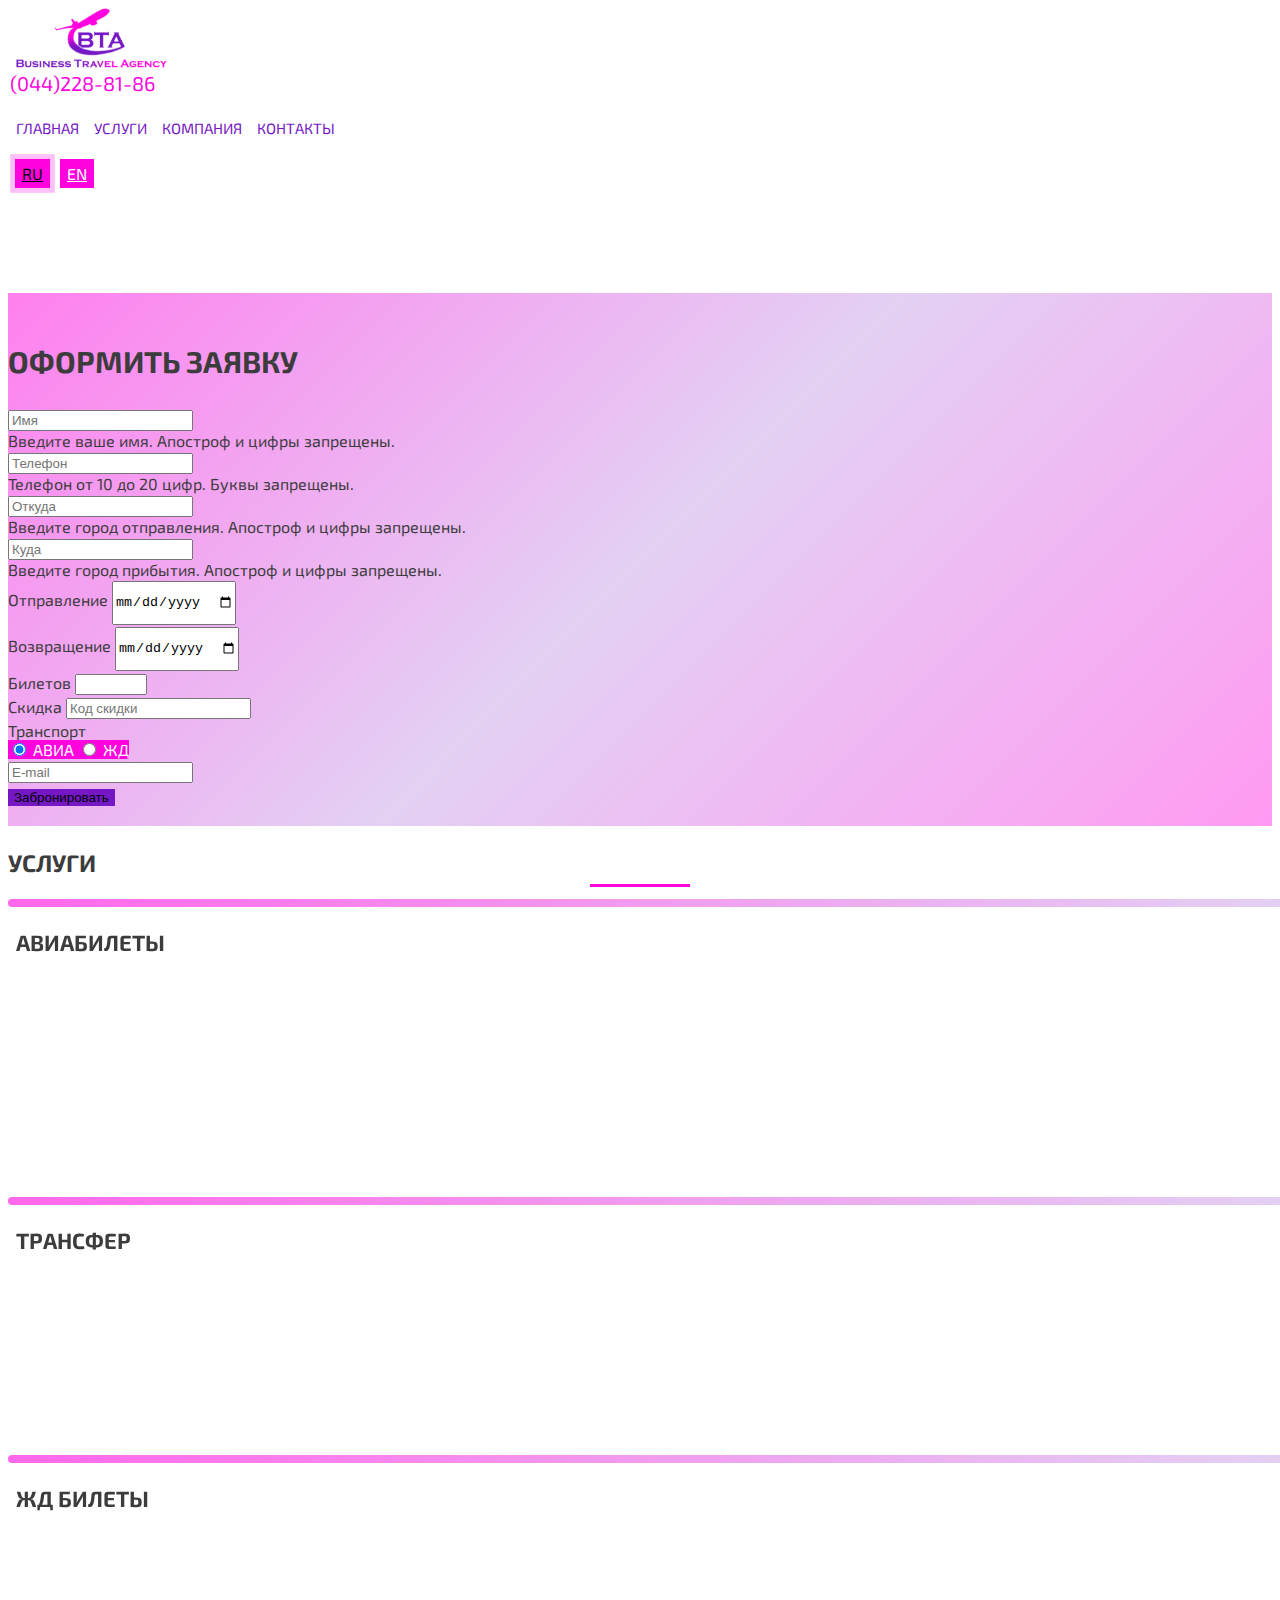
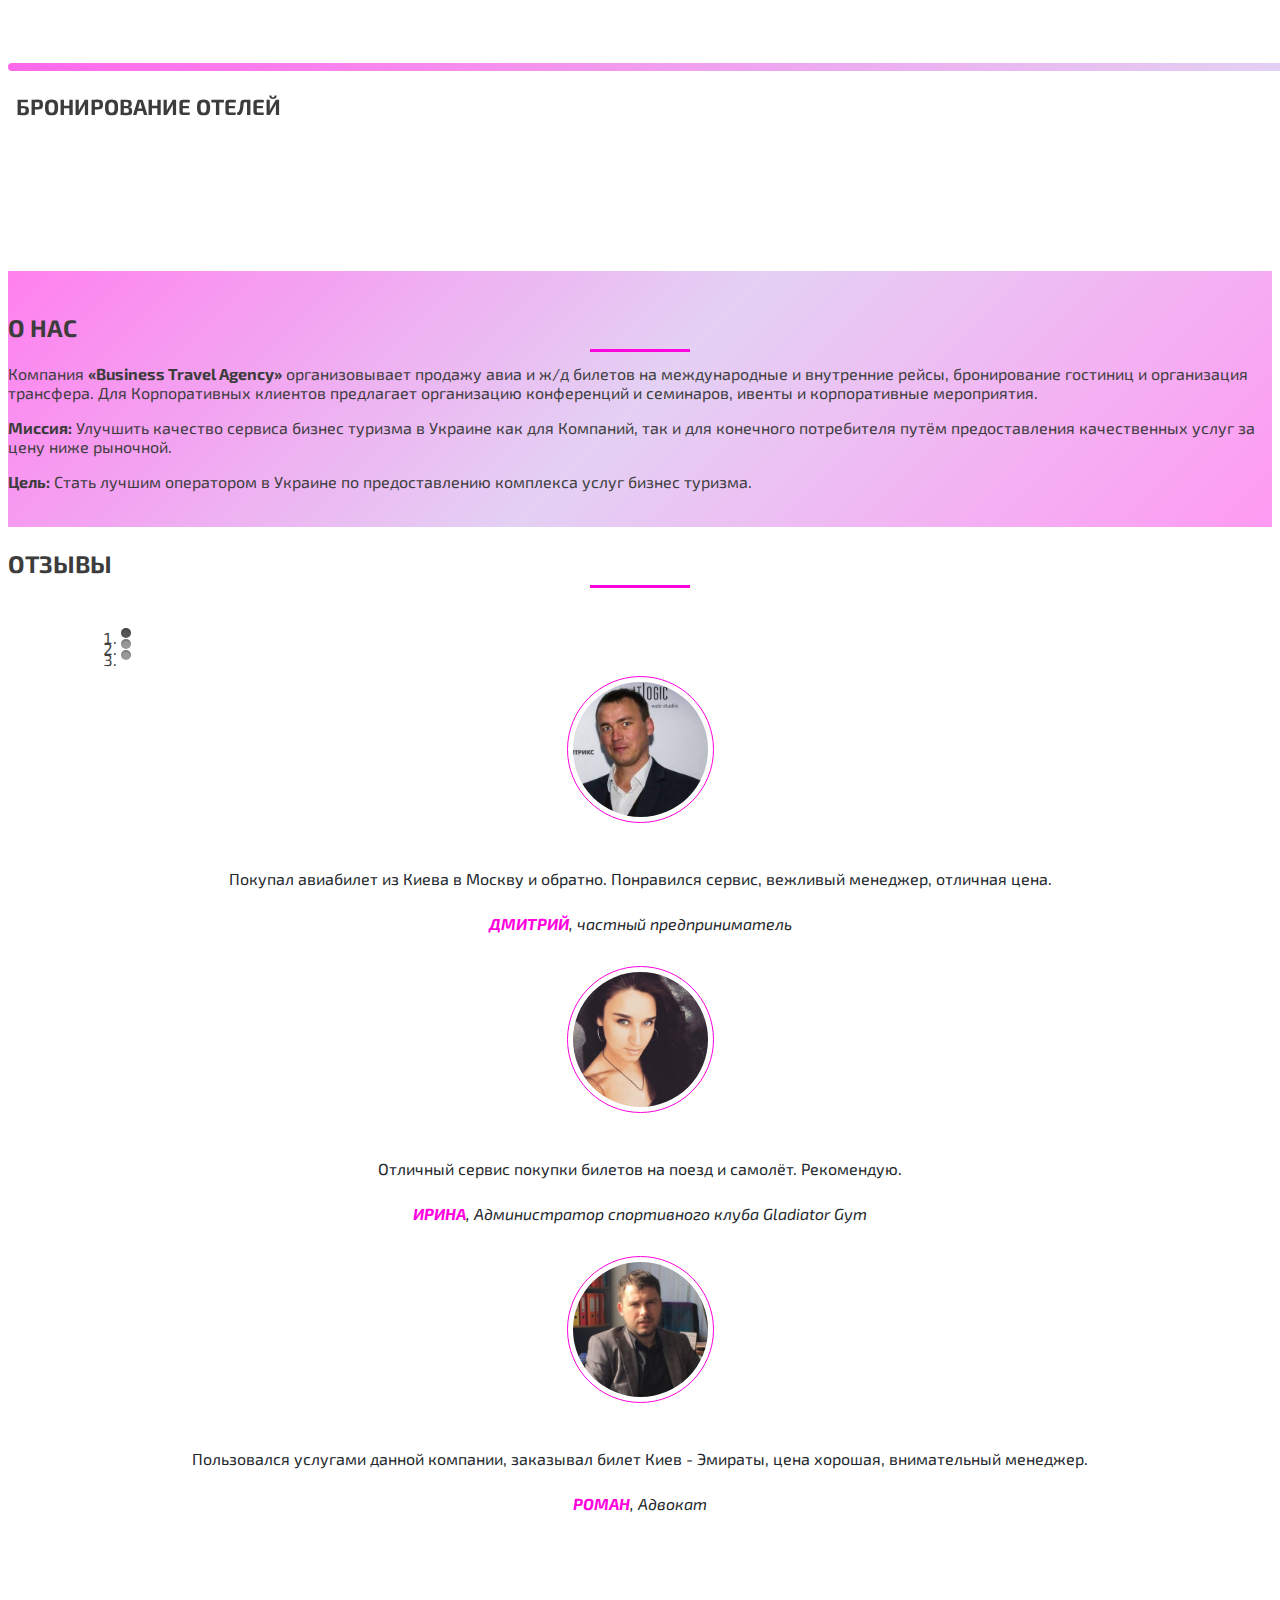
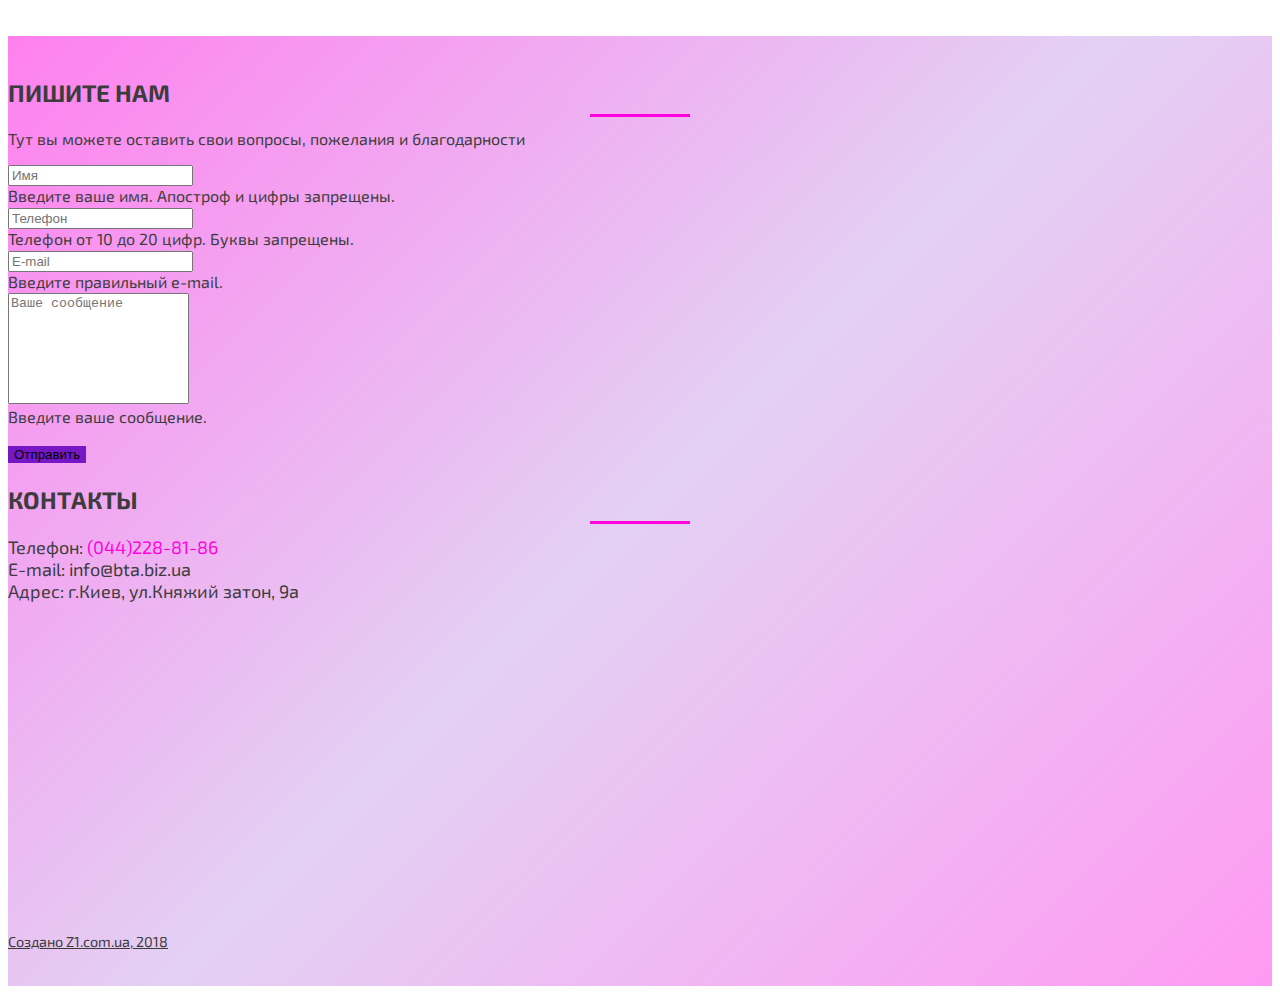
==== commit ac86f1f9: "animation media querry" ====
--- a/index.html
+++ b/index.html
@@ -163,7 +163,7 @@
                 </div>
             </div>
             <div class="row justify-content-center text-justify">
-                <div class="flip-container col-lg-5 col-md-6 col-sm-12">
+                <div class="flip-container col-lg-5 col-md-6 col-sm-12 flip_block1">
                     <div class="flipper">
                         <div class="front">
                             <div>
@@ -179,10 +179,25 @@
                         <div class="clear"></div>
                     </div>
                 </div>
-                <div class="flip-container col-lg-5 col-md-6 col-sm-12">
+                <div class="flip-container col-lg-5 col-md-6 col-sm-12 flip_block4">
                     <div class="flipper">
                         <div class="front">
                             <div>
+                                <h3 class="text-center"><i class="fas fa-car"></i> Трансфер</h3></div>
+                        </div>
+                        <div class="back">
+                            <div>
+                                <p>Мы ответственно относимся к тому, что бы трансфер состоялся. Сотрудничаем только с проверенными партнерами. Предоставляем информацию и контакты: водителей, диспетчеров и ответственных за Ваш трансфер. Порядочный водитель, ухоженный автомобиль, поднос багажа, встреча с табличкой, соблюдение правил дорожного движения, англоговорящий водитель.
+                                </p>
+                            </div>
+                        </div>
+                        <div class="clear"></div>
+                    </div>
+                </div>
+                <div class="flip-container col-lg-5 col-md-6 col-sm-12 flip_block2">
+                    <div class="flipper">
+                        <div class="front">
+                            <div>
                                 <h3 class="text-center"> <i class="fas fa-train"></i> ЖД билеты</h3></div>
                         </div>
                         <div class="back">
@@ -194,7 +209,7 @@
                         <div class="clear"></div>
                     </div>
                 </div>
-                <div class="flip-container col-lg-5 col-md-6 col-sm-12">
+                <div class="flip-container col-lg-5 col-md-6 col-sm-12 flip_block3">
                     <div class="flipper">
                         <div class="front">
                             <div>
@@ -209,21 +224,7 @@
                         <div class="clear"></div>
                     </div>
                 </div>
-                <div class="flip-container col-lg-5 col-md-6 col-sm-12">
-                    <div class="flipper">
-                        <div class="front">
-                            <div>
-                                <h3 class="text-center"><i class="fas fa-car"></i> Трансфер</h3></div>
-                        </div>
-                        <div class="back">
-                            <div>
-                                <p>Мы ответственно относимся к тому, что бы трансфер состоялся. Сотрудничаем только с проверенными партнерами. Предоставляем информацию и контакты: водителей, диспетчеров и ответственных за Ваш трансфер. Порядочный водитель, ухоженный автомобиль, поднос багажа, встреча с табличкой, соблюдение правил дорожного движения, англоговорящий водитель.
-                                </p>
-                            </div>
-                        </div>
-                        <div class="clear"></div>
-                    </div>
-                </div>
+
             </div>
         </div>
     </section>
--- a/css/style.css
+++ b/css/style.css
@@ -544,8 +544,38 @@
 
 .flip-container {
     perspective: 750px;
-    height: 200px;
-}
+    min-height: 200px;
+    margin-bottom: 8px; 
+}
+
+@media only screen and (min-width: 740px) {
+
+.flip_block1 {
+    height: 290px;
+      
+}
+
+.flip_block4 {
+    height: 250px;
+}
+}
+
+@media only screen and (max-width: 400px) {
+.flip_block1 {
+    height: 320px;
+}
+.flip_block2 {
+    height: 220px;
+}
+.flip_block3 {
+    height: 220px;
+}
+.flip_block4 {
+    height: 300px;
+}
+}
+
+
 
 .flipper {
     transition: 1s;
@@ -567,7 +597,7 @@
     font-family: 'Exo 2', sans-serif;
     color: rgb(60, 60, 60);
     font-size: 16px;
-    padding: 16px 16px 0px 16px;
+    padding: 8px 8px 0px 8px;
 }
 
 .back {
@@ -576,7 +606,7 @@
     -moz-transform: rotateY(180deg);
     -ms-transform: rotateY(180deg);
     transform: rotateY(180deg);
-    background: rgba(173, 255, 0, 1);
+    background: rgba(117, 23, 197, 0.8);
 }
 
 .front {
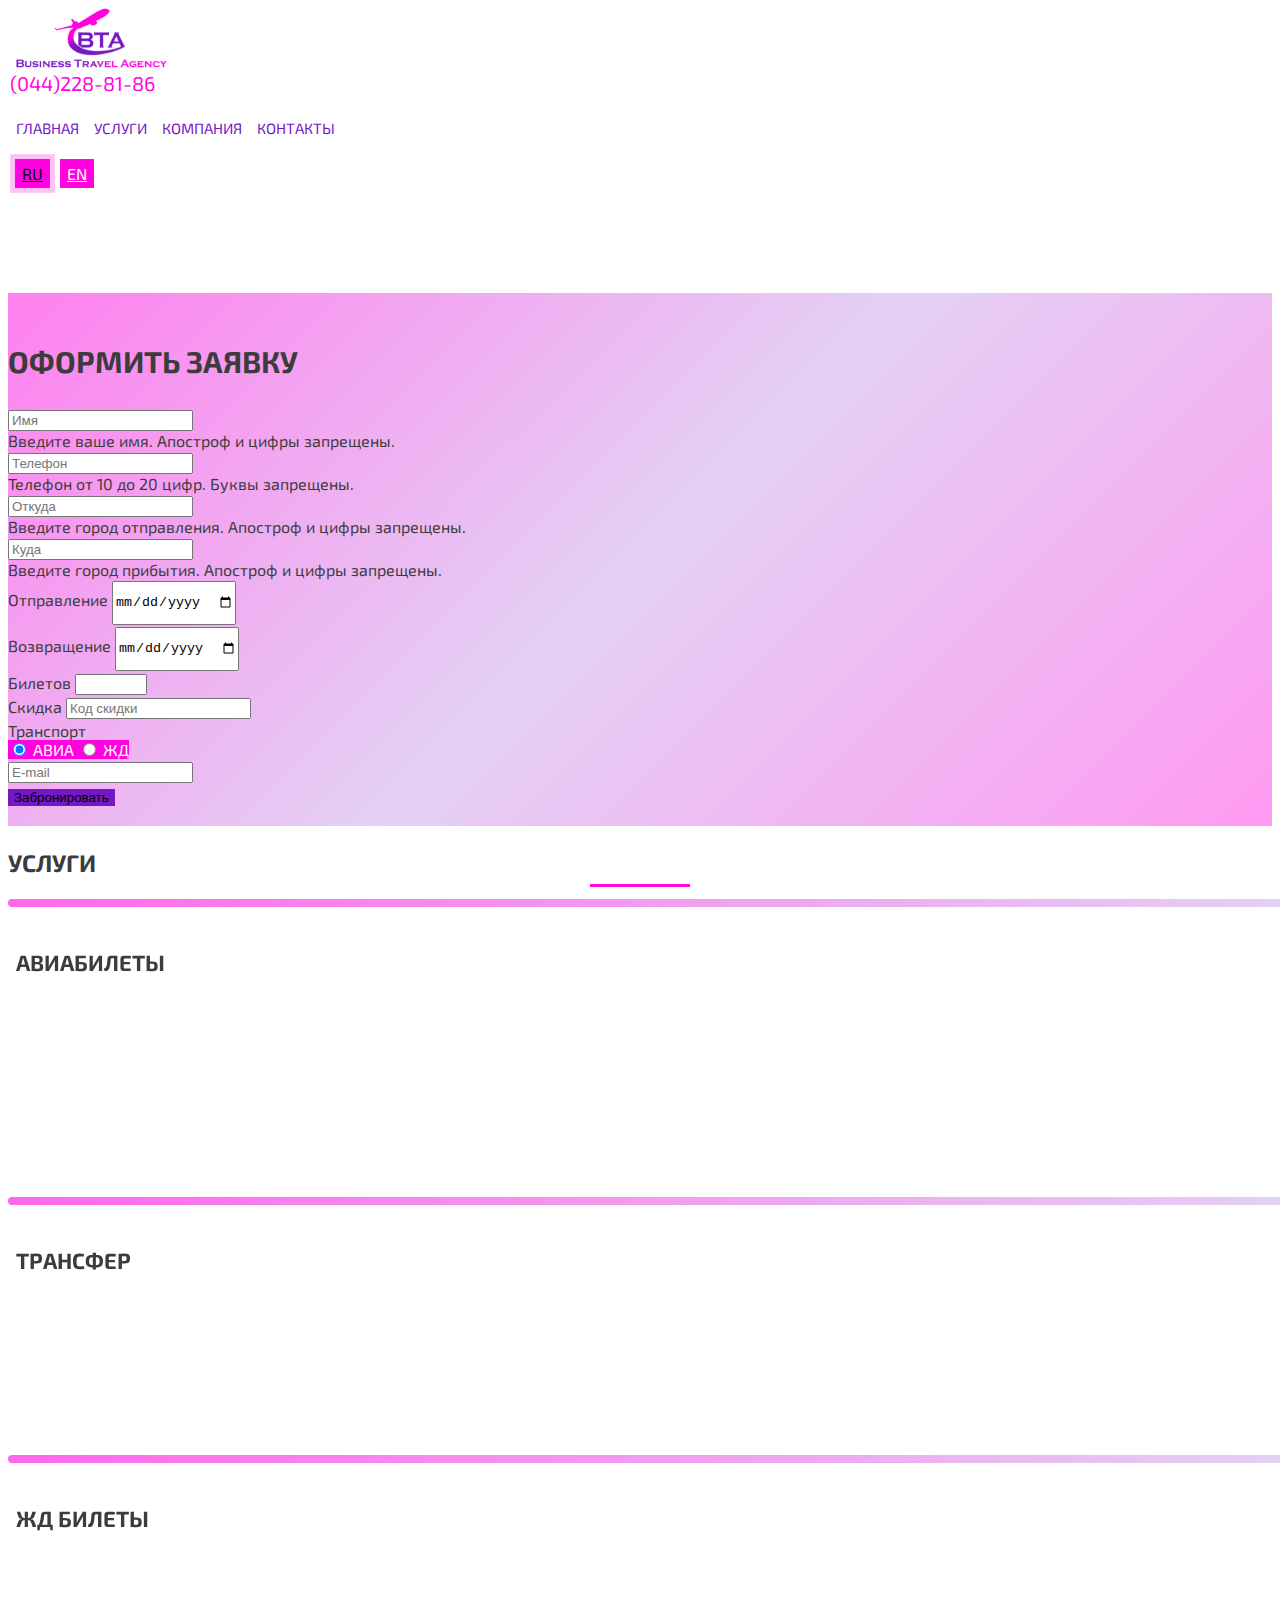
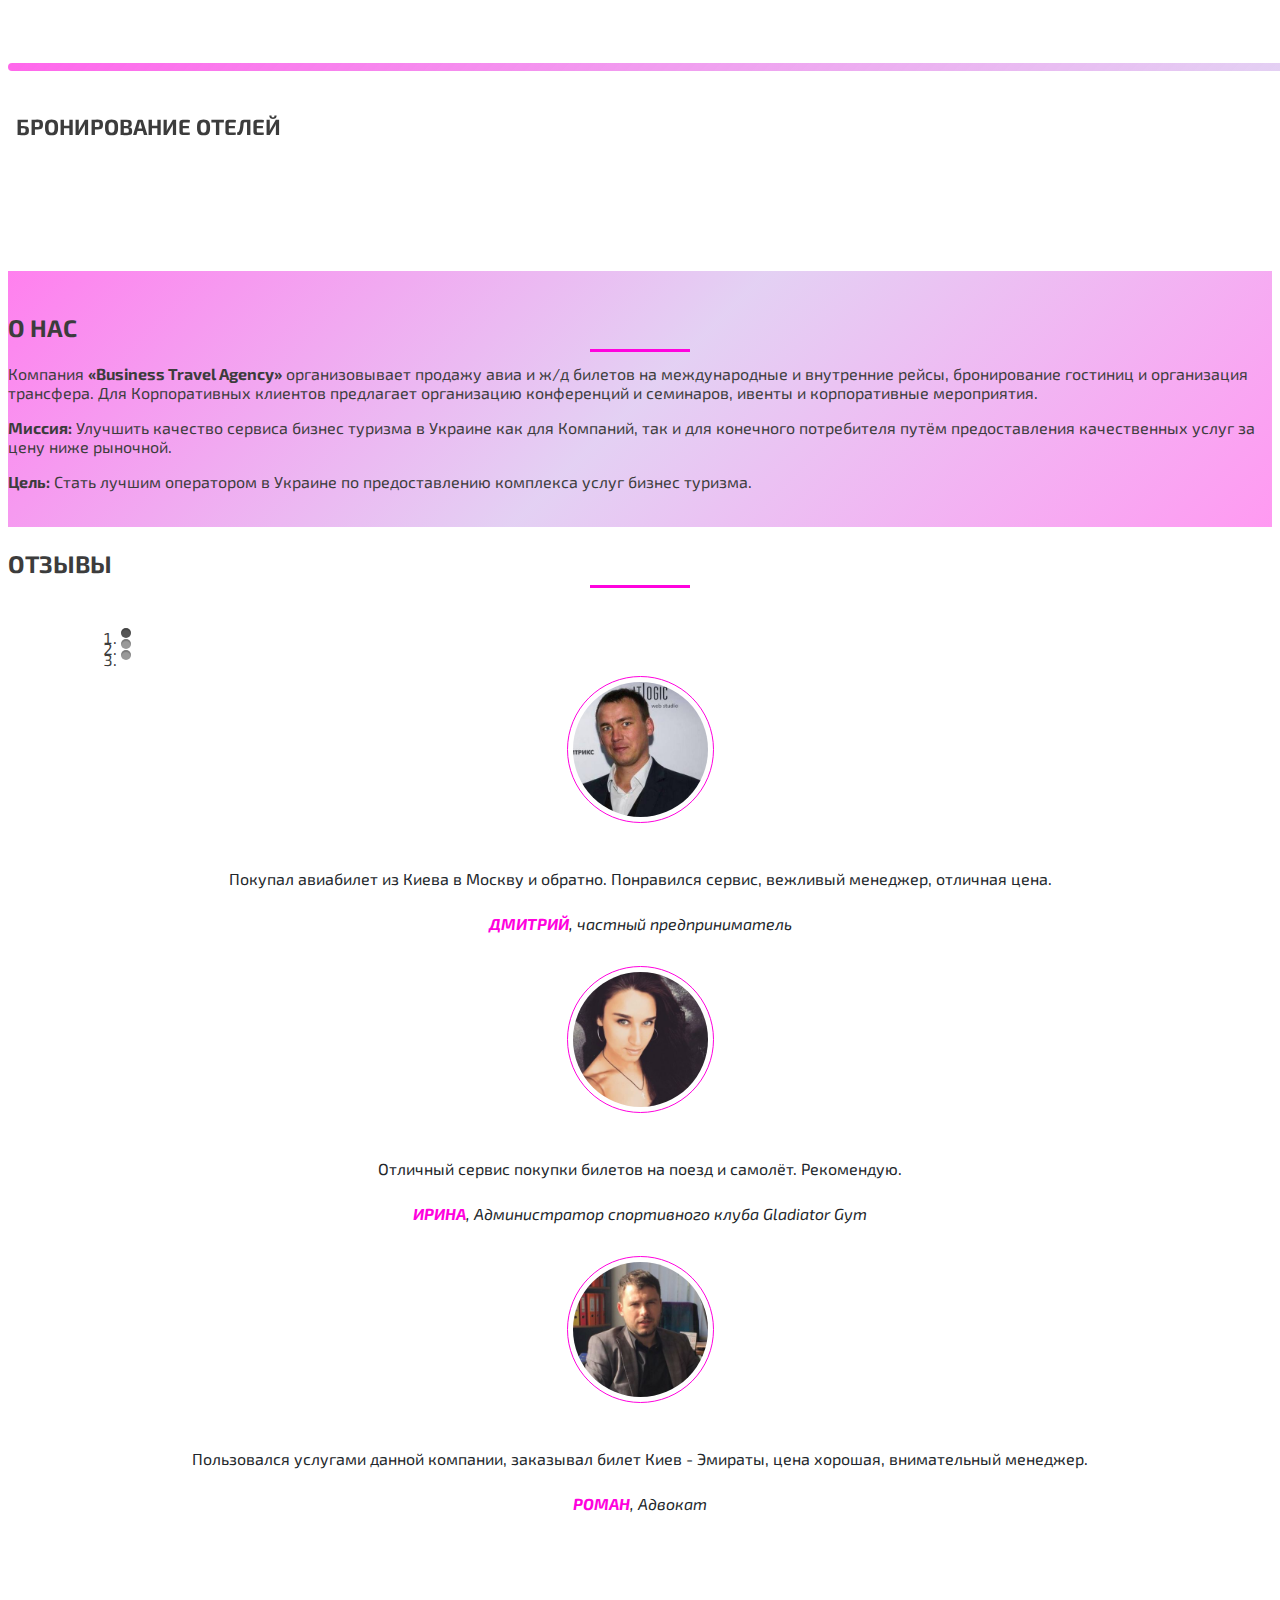
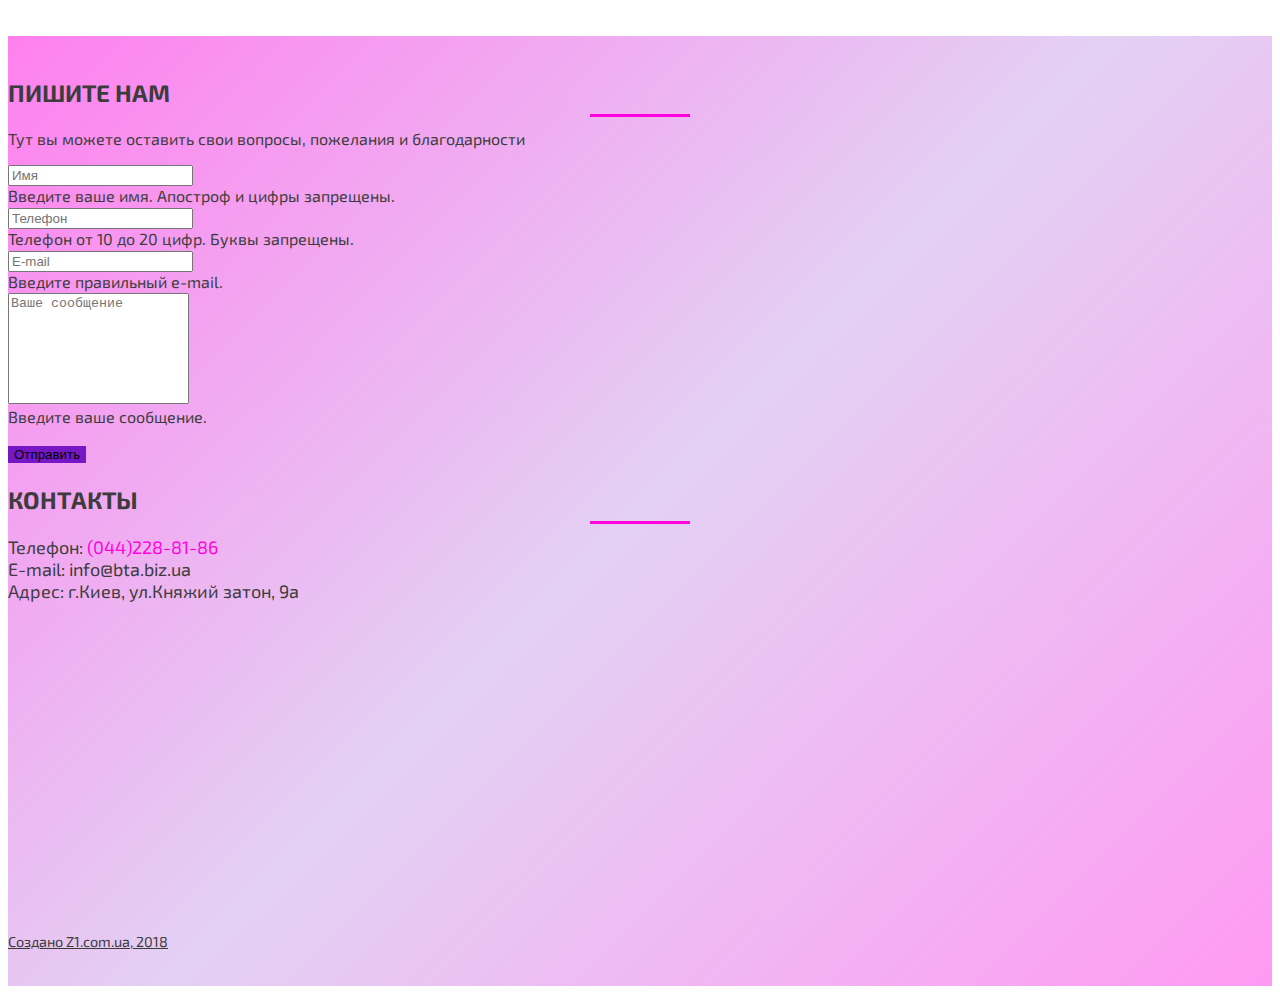
==== commit 680005b6: "animation icons" ====
--- a/index.html
+++ b/index.html
@@ -166,8 +166,9 @@
                 <div class="flip-container col-lg-5 col-md-6 col-sm-12 flip_block1">
                     <div class="flipper">
                         <div class="front">
-                            <div>
-                                <h3 class="text-center"><i class="fas fa-plane"></i> Авиабилеты</h3>
+                            <div class="text-center">
+                                <h3 class="feature_item_header">Авиабилеты</h3>
+                                <h3><i class="fas fa-plane fa-4x"></i></h3>  
                             </div>
                         </div>
                         <div class="back">
@@ -182,8 +183,10 @@
                 <div class="flip-container col-lg-5 col-md-6 col-sm-12 flip_block4">
                     <div class="flipper">
                         <div class="front">
-                            <div>
-                                <h3 class="text-center"><i class="fas fa-car"></i> Трансфер</h3></div>
+                            <div class="text-center">
+                                <h3 class="feature_item_header">Трансфер</h3>
+                                <h3><i class="fas fa-car fa-4x"></i></h3>
+                            </div>
                         </div>
                         <div class="back">
                             <div>
@@ -197,8 +200,10 @@
                 <div class="flip-container col-lg-5 col-md-6 col-sm-12 flip_block2">
                     <div class="flipper">
                         <div class="front">
-                            <div>
-                                <h3 class="text-center"> <i class="fas fa-train"></i> ЖД билеты</h3></div>
+                            <div class="text-center">
+                                <h3 class="feature_item_header">ЖД билеты</h3>
+                                <h3><i class="fas fa-train fa-4x"></i></h3>
+                            </div>
                         </div>
                         <div class="back">
                             <div>
@@ -212,8 +217,10 @@
                 <div class="flip-container col-lg-5 col-md-6 col-sm-12 flip_block3">
                     <div class="flipper">
                         <div class="front">
-                            <div>
-                                <h3 class="text-center"><i class="fas fa-hotel"></i> Бронирование отелей</h3></div>
+                            <div class="text-center">
+                                <h3 class="feature_item_header">Бронирование отелей</h3>
+                                <h3><i class="fas fa-hotel fa-4x"></i></h3>
+                            </div>
                         </div>
                         <div class="back">
                             <div>
@@ -224,7 +231,6 @@
                         <div class="clear"></div>
                     </div>
                 </div>
-
             </div>
         </div>
     </section>
--- a/css/style.css
+++ b/css/style.css
@@ -39,8 +39,13 @@
     margin-bottom: 22px;
 }
 
-
-
+h3>i{
+    color: rgba(117, 23, 197, 0.4);
+}
+.front .feature_item_header{
+    font-weight: bold;
+    padding-top: 20px;
+}
 /*Start Чуть сдвинуть*/
 
 .form-group>label {
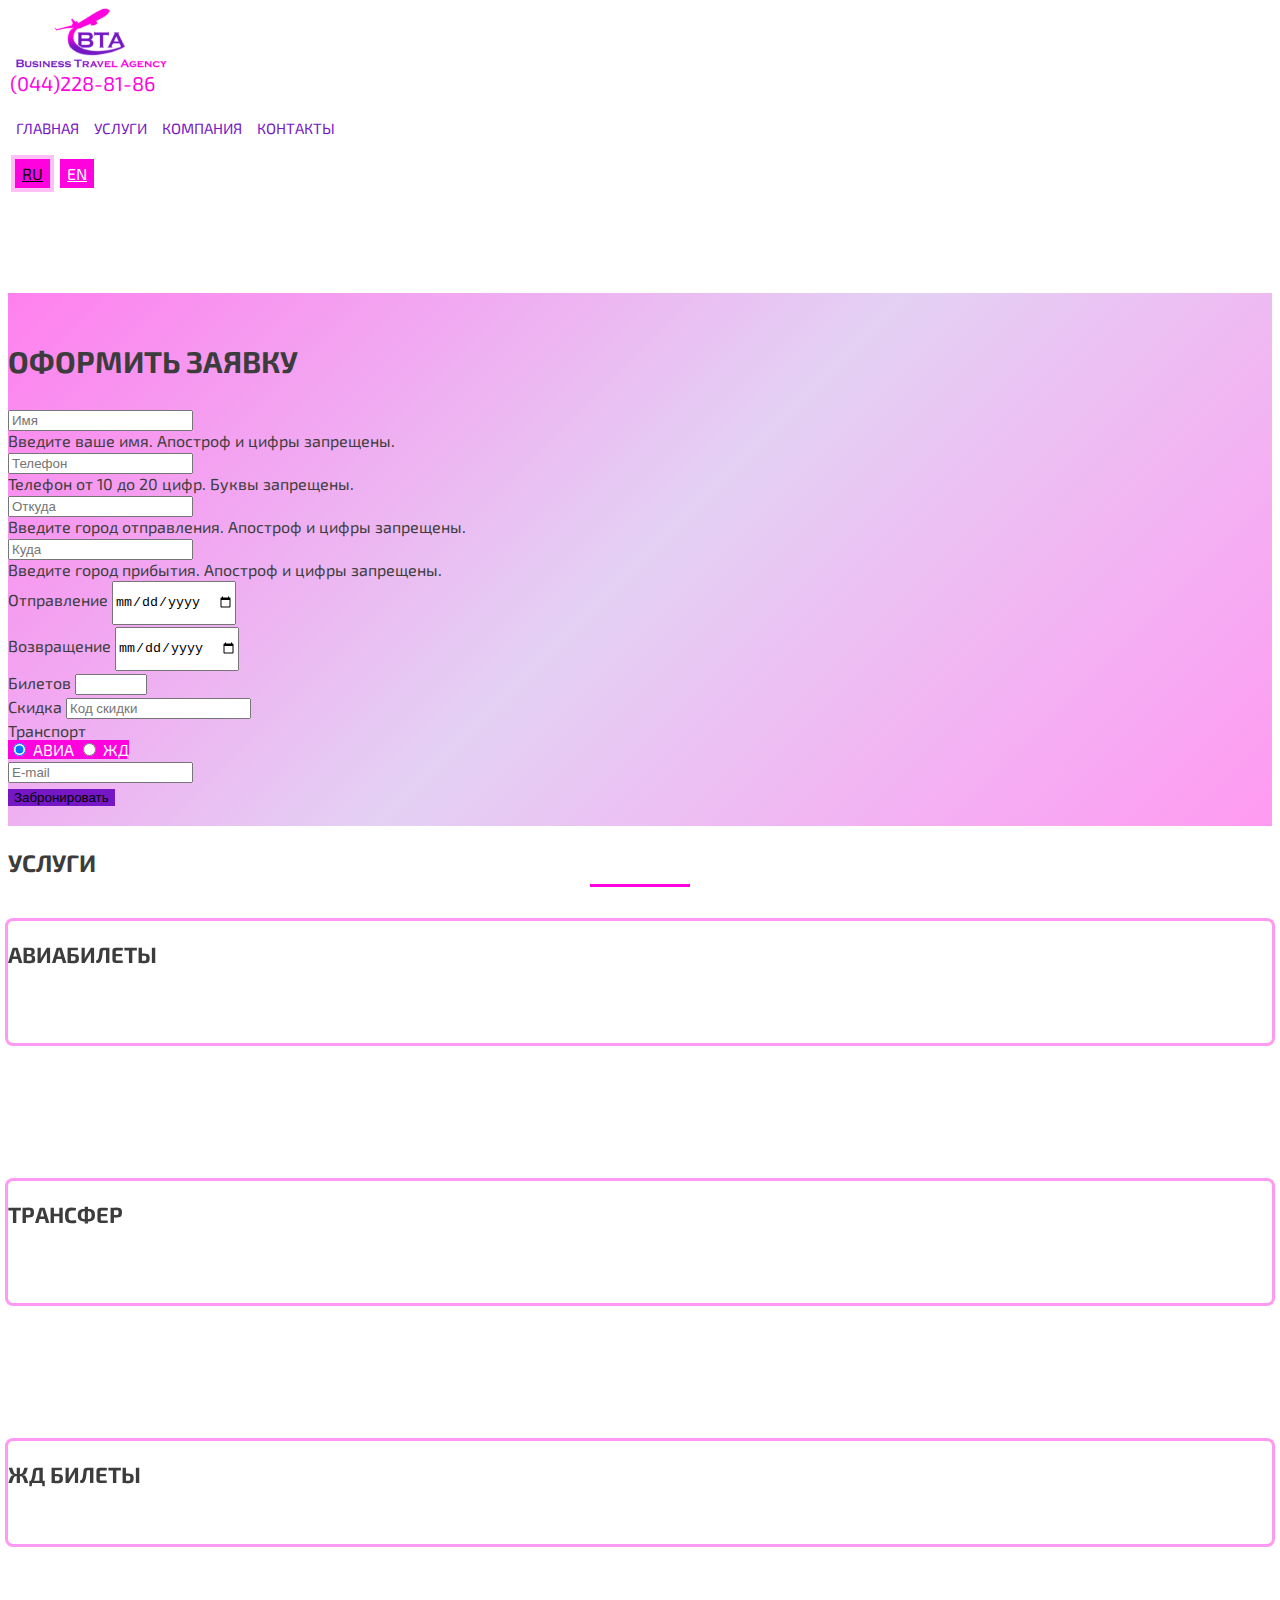
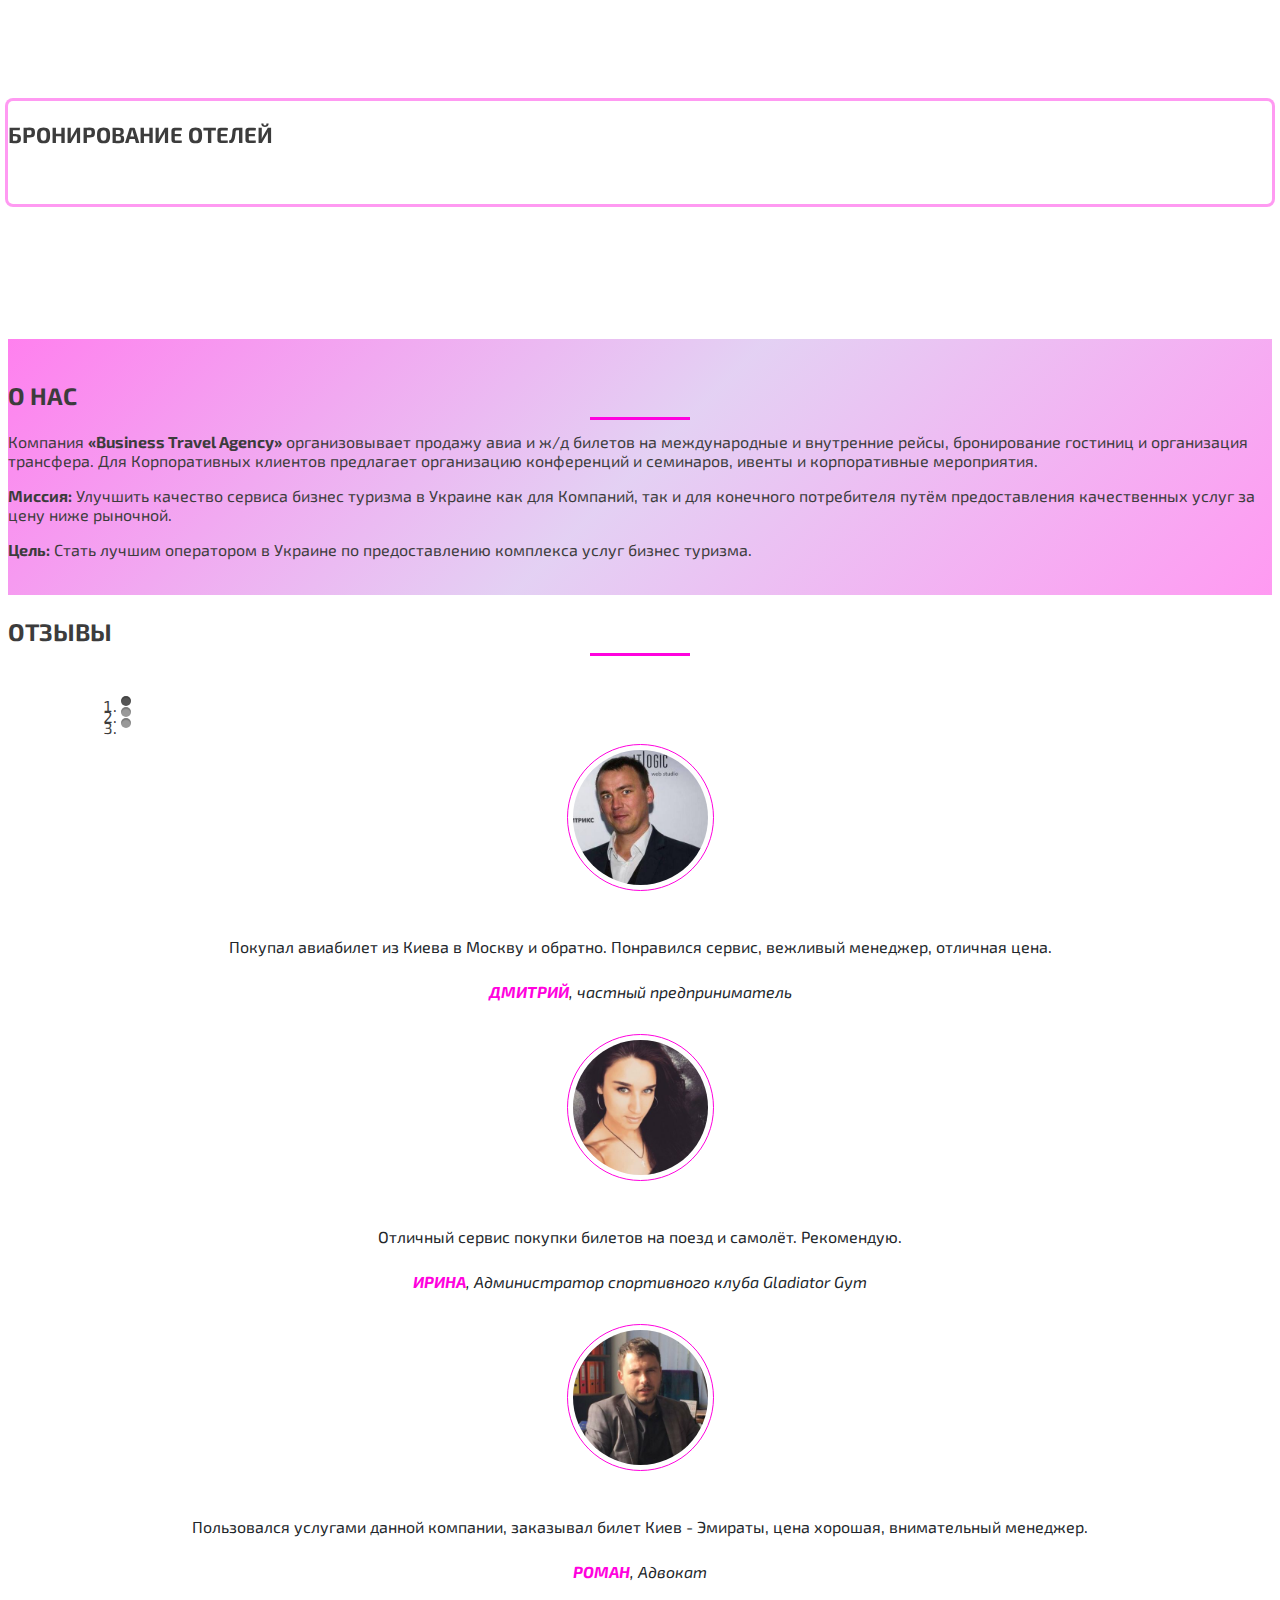
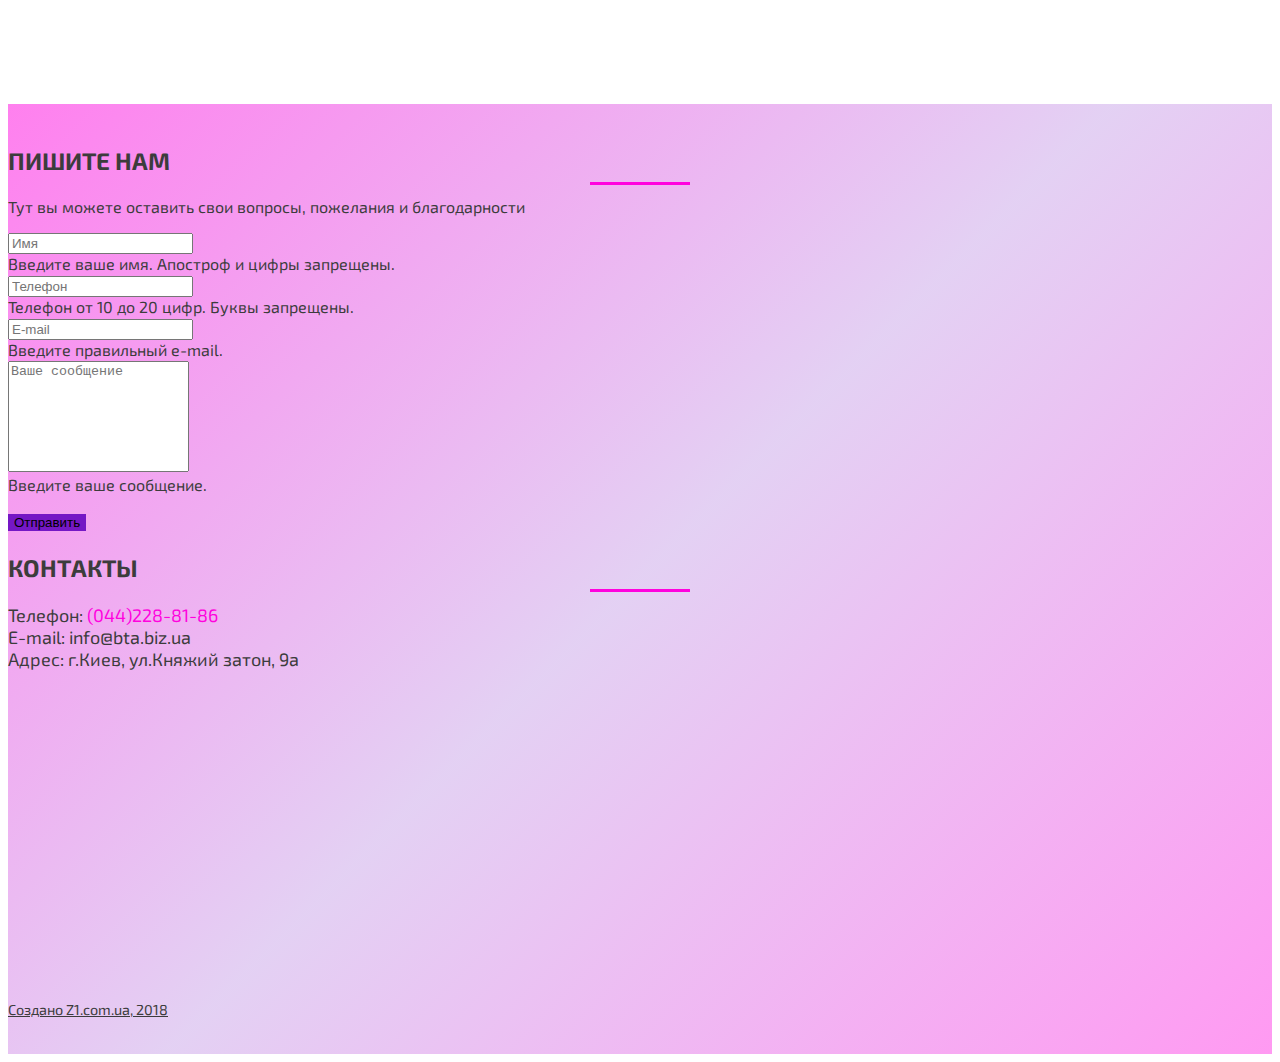
==== commit 0cd2de65: "toggle JS flip" ====
--- a/index.html
+++ b/index.html
@@ -162,70 +162,101 @@
                     <h2 class="text-center">Услуги</h2>
                 </div>
             </div>
-            <div class="row justify-content-center text-justify">
+            <div class="row justify-content-center">
                 <div class="flip-container col-lg-5 col-md-6 col-sm-12 flip_block1">
                     <div class="flipper">
                         <div class="front">
                             <div class="text-center">
                                 <h3 class="feature_item_header">Авиабилеты</h3>
-                                <h3><i class="fas fa-plane fa-4x"></i></h3>  
-                            </div>
-                        </div>
-                        <div class="back">
+                                <h3><i class="fas fa-plane fa-4x"></i></h3>
+                                <br>
+                                <br>
+                            </div>
+                        </div>
+                        <div class="back text-left">
                             <div>
-                                <p>Мы предоставляем информацию о расписании рейсов, нагличаю мест, стоимости билетов. Подберем лучший вариант перелета согласно Ваших пожеланий даты и времени вылета и возвращения. Составим групповую транспортировку для участников конференций и других деловых мероприятий. Круглосуточная связь с персональным менеджером 24/7. У нас нет дополнительных комиссий за групповую заявку.
+                                <p>
+                                    <ul><b>Мы предоставляем информацию о:</b>
+                                        <li>расписании рейсов;</li>
+                                        <li>наличии мест;</li>
+                                        <li>стоимости билетов.</li>
+                                    </ul>
                                 </p>
+                                <p>Мы всегда подберем лучший вариант перелета согласно Ваших пожеланий, даты и времени вылета и возвращения. Составим групповую транспортировку для участников конференций и других деловых мероприятий. Круглосуточная связь с персональным менеджером 24/7. У нас нет дополнительных комиссий за групповую заявку.</p>
                             </div>
                         </div>
                         <div class="clear"></div>
                     </div>
                 </div>
-                <div class="flip-container col-lg-5 col-md-6 col-sm-12 flip_block4">
+                <div class="flip-container col-lg-5 col-md-6 col-sm-12 flip_block2">
                     <div class="flipper">
                         <div class="front">
                             <div class="text-center">
                                 <h3 class="feature_item_header">Трансфер</h3>
                                 <h3><i class="fas fa-car fa-4x"></i></h3>
-                            </div>
-                        </div>
-                        <div class="back">
+                                <br>
+                                <br>
+                            </div>
+                        </div>
+                        <div class="back text-left">
                             <div>
-                                <p>Мы ответственно относимся к тому, что бы трансфер состоялся. Сотрудничаем только с проверенными партнерами. Предоставляем информацию и контакты: водителей, диспетчеров и ответственных за Ваш трансфер. Порядочный водитель, ухоженный автомобиль, поднос багажа, встреча с табличкой, соблюдение правил дорожного движения, англоговорящий водитель.
-                                </p>
+                                <ul><b>Мы ответственно относимся к тому что бы трансфер состоялся:</b>
+                                    <li>Сотрудничаем только с проверенными партнерами;</li>
+                                    <li>Предоставляем информацию и контакты: водителей, диспетчеров и ответственных за Ваш трансфер;</li>
+                                    <li>Порядочный водитель, ухоженный автомобиль, поднос багажа, встреча с табличкой, соблюдение правил дорожного движения, англоговорящие водители;</li>
+                                    <li>Высокий уровень предоставленного сервиса, оставит хорошее впечатление о поездке.</li>
+                                    <br>
+                                </ul>
                             </div>
                         </div>
                         <div class="clear"></div>
                     </div>
                 </div>
-                <div class="flip-container col-lg-5 col-md-6 col-sm-12 flip_block2">
+                <div class="flip-container col-lg-5 col-md-6 col-sm-12 flip_block3">
                     <div class="flipper">
                         <div class="front">
                             <div class="text-center">
                                 <h3 class="feature_item_header">ЖД билеты</h3>
                                 <h3><i class="fas fa-train fa-4x"></i></h3>
-                            </div>
-                        </div>
-                        <div class="back">
+                                <br>
+                            </div>
+                        </div>
+                        <div class="back text-left">
                             <div>
-                                <p>Подберем билеты согласно Ваших пожеланий дата выезда и возвращение. Персональный менеджер, который сможет проконсультировать по всем вопросам что касается ЖД перевозок. У нас нет дополнительных комиссий за групповую заявку.
+                                <p>
+                                    <ul><b>Мы предоставляем информацию о:</b>
+                                        <li>расписании поездов;</li>
+                                        <li>нагличаю мест;</li>
+                                        <li>стоимости билетов.</li>
+                                    </ul>
                                 </p>
+                                <p>Подберем билеты согласно Ваших пожеланий дата выезда и возвращение.</p>
+                                <p>Персональный менеджер, который сможет проконсультировать по всем вопросам что касается ЖД перевозок.</p>
+                                <p>У нас нет дополнительных комиссий за групповую заявку.</p>
                             </div>
                         </div>
                         <div class="clear"></div>
                     </div>
                 </div>
-                <div class="flip-container col-lg-5 col-md-6 col-sm-12 flip_block3">
+                <div class="flip-container col-lg-5 col-md-6 col-sm-12 flip_block4">
                     <div class="flipper">
                         <div class="front">
                             <div class="text-center">
                                 <h3 class="feature_item_header">Бронирование отелей</h3>
                                 <h3><i class="fas fa-hotel fa-4x"></i></h3>
-                            </div>
-                        </div>
-                        <div class="back">
+                                <br>
+                            </div>
+                        </div>
+                        <div class="back text-left">
                             <div>
-                                <p>Благодаря договорным отношениям с Украинскими и зарубежными отелями стоимость бронирования через нас в большинстве случаев ниже чем если бы Вы заказывали напрямую. У нас полны список Украинских отелей от 5 звезд и до бюджетного варианта в 3 звезды.
+                                <p>
+                                    <ul><b>Мы подберем:</b>
+                                        <li>отель согласно ваших пожеланий;</li>
+                                        <li>бронирование через нас в большинстве случаем, цена ниже чем в прайсе отеля;</li>
+                                        <li>предоставим развернутую информацию об отеле.</li>
+                                    </ul>
                                 </p>
+                                <p>Благодаря договорным отношениям с Украинскими и зарубежными отелями стоимость бронирования через нас в большинстве случаев ниже чем если бы Вы заказывали напрямую. У нас полный список Украинских отелей от 5 звёзд и до бюджетного варианта в 3 звезды.</p>
                             </div>
                         </div>
                         <div class="clear"></div>
@@ -393,6 +424,27 @@
             </div>
         </div>
     </section>
+
+ <script src="https://code.jquery.com/jquery-3.3.1.slim.min.js" integrity="sha384-q8i/X+965DzO0rT7abK41JStQIAqVgRVzpbzo5smXKp4YfRvH+8abtTE1Pi6jizo" crossorigin="anonymous"></script>   
+
+<script>
+$(document).ready(function() {
+    $(".flip_block1").click(function() {
+        $(".flip_block1").toggleClass('hover');
+    });
+    $(".flip_block2").click(function() {
+        $(".flip_block2").toggleClass('hover');
+    });
+    $(".flip_block3").click(function() {
+        $(".flip_block3").toggleClass('hover');
+    });
+    $(".flip_block4").click(function() {
+        $(".flip_block4").toggleClass('hover');
+    });
+});
+</script>
+
+
     <script>
     // JavaScript for disabling form submissions if there are invalid fields
     (function() {
@@ -414,7 +466,7 @@
     })();
     </script>
     <!-- jQuery first, then Popper.js, then Bootstrap JS -->
-    <script src="https://code.jquery.com/jquery-3.3.1.slim.min.js" integrity="sha384-q8i/X+965DzO0rT7abK41JStQIAqVgRVzpbzo5smXKp4YfRvH+8abtTE1Pi6jizo" crossorigin="anonymous"></script>
+    
     <script src="https://cdnjs.cloudflare.com/ajax/libs/popper.js/1.14.3/umd/popper.min.js" integrity="sha384-ZMP7rVo3mIykV+2+9J3UJ46jBk0WLaUAdn689aCwoqbBJiSnjAK/l8WvCWPIPm49" crossorigin="anonymous"></script>
     <script src="https://stackpath.bootstrapcdn.com/bootstrap/4.1.1/js/bootstrap.min.js" integrity="sha384-smHYKdLADwkXOn1EmN1qk/HfnUcbVRZyYmZ4qpPea6sjB/pTJ0euyQp0Mk8ck+5T" crossorigin="anonymous"></script>
 </body>
--- a/css/style.css
+++ b/css/style.css
@@ -308,7 +308,7 @@
 
 .train_button.active,
 .avia_button.active {
-    box-shadow: 0 0 0 0.3rem rgba(255, 2, 222, 0.25);
+    box-shadow: 0 0 0 0.25rem rgba(255, 2, 222, 0.25);
     color: black;
 }
 
@@ -375,7 +375,7 @@
 }
 
 .language_button.active {
-    box-shadow: 0 0 0 0.3rem rgba(255, 2, 222, 0.25);
+    box-shadow: 0 0 0 0.25rem rgba(255, 2, 222, 0.25);
     color: black;
 }
 
@@ -544,42 +544,85 @@
 
 /* END Anchor destination */
 
-
 /* Start flipper */
+.features{
+
+
+}
 
 .flip-container {
     perspective: 750px;
-    min-height: 200px;
-    margin-bottom: 8px; 
-}
-
-@media only screen and (min-width: 740px) {
-
+    min-height: 250px;
+}
+
+.back p {
+    margin-bottom: 0;
+}
+.back ul{
+    margin-bottom: 0;
+    list-style: circle;
+}
+
+
+@media only screen and (min-width:320px) {
 .flip_block1 {
-    height: 290px;
-      
-}
-
+    min-height: 370px;
+}
+.flip_block2 {
+    min-height: 440px;
+}
+.flip_block3 {
+    min-height: 320px;
+}
 .flip_block4 {
-    height: 250px;
-}
-}
-
-@media only screen and (max-width: 400px) {
+    min-height: 350px;
+}
+}
+
+@media only screen and (min-width:481px) {
 .flip_block1 {
-    height: 320px;
+    min-height: 250px;
 }
 .flip_block2 {
-    height: 220px;
+    min-height: 280px;
 }
 .flip_block3 {
-    height: 220px;
+    min-height: 250px;
 }
 .flip_block4 {
-    height: 300px;
-}
-}
-
+    min-height: 220px;
+}
+}
+
+@media (min-width:641px){
+.flip_block1 {
+    min-height: 250px;
+}
+.flip_block2 {
+    min-height: 370px;
+}
+.flip_block3 {
+    min-height: 250px;
+}
+.flip_block4 {
+    min-height: 280px;
+}
+}
+
+@media (min-width:1025px) {
+.flip_block1 {
+    min-height: 260px;
+}
+.flip_block2 {
+    min-height: 260px;
+}
+.flip_block3 {
+    min-height: 260px;
+}
+.flip_block4 {
+    min-height: 260px;
+}
+}
 
 
 .flipper {
@@ -602,23 +645,28 @@
     font-family: 'Exo 2', sans-serif;
     color: rgb(60, 60, 60);
     font-size: 16px;
-    padding: 8px 8px 0px 8px;
 }
 
 .back {
-
     -webkit-transform: rotateY(180deg);
     -moz-transform: rotateY(180deg);
     -ms-transform: rotateY(180deg);
     transform: rotateY(180deg);
-    background: rgba(117, 23, 197, 0.8);
-}
-
-.front {
-    background: linear-gradient(135deg, rgba(255, 2, 222, 0.6), rgba(117, 23, 197, 0.2));
-}
-
-.flip-container:hover .flipper,
+}
+
+.back div{
+        box-shadow: 0 0 0 3px rgba(117, 23, 197, 0.4);
+        border-radius: 5px;
+        padding-left: 4px;
+}
+
+.front div{
+        box-shadow: 0 0 0 3px rgba(255, 2, 222, 0.4);
+        border-radius: 5px;
+        padding-bottom: 16px;
+}
+
+
 .flip-container.hover .flipper {
     -webkit-transform: rotateY(-180deg);
     -moz-transform: rotateY(-180deg);
